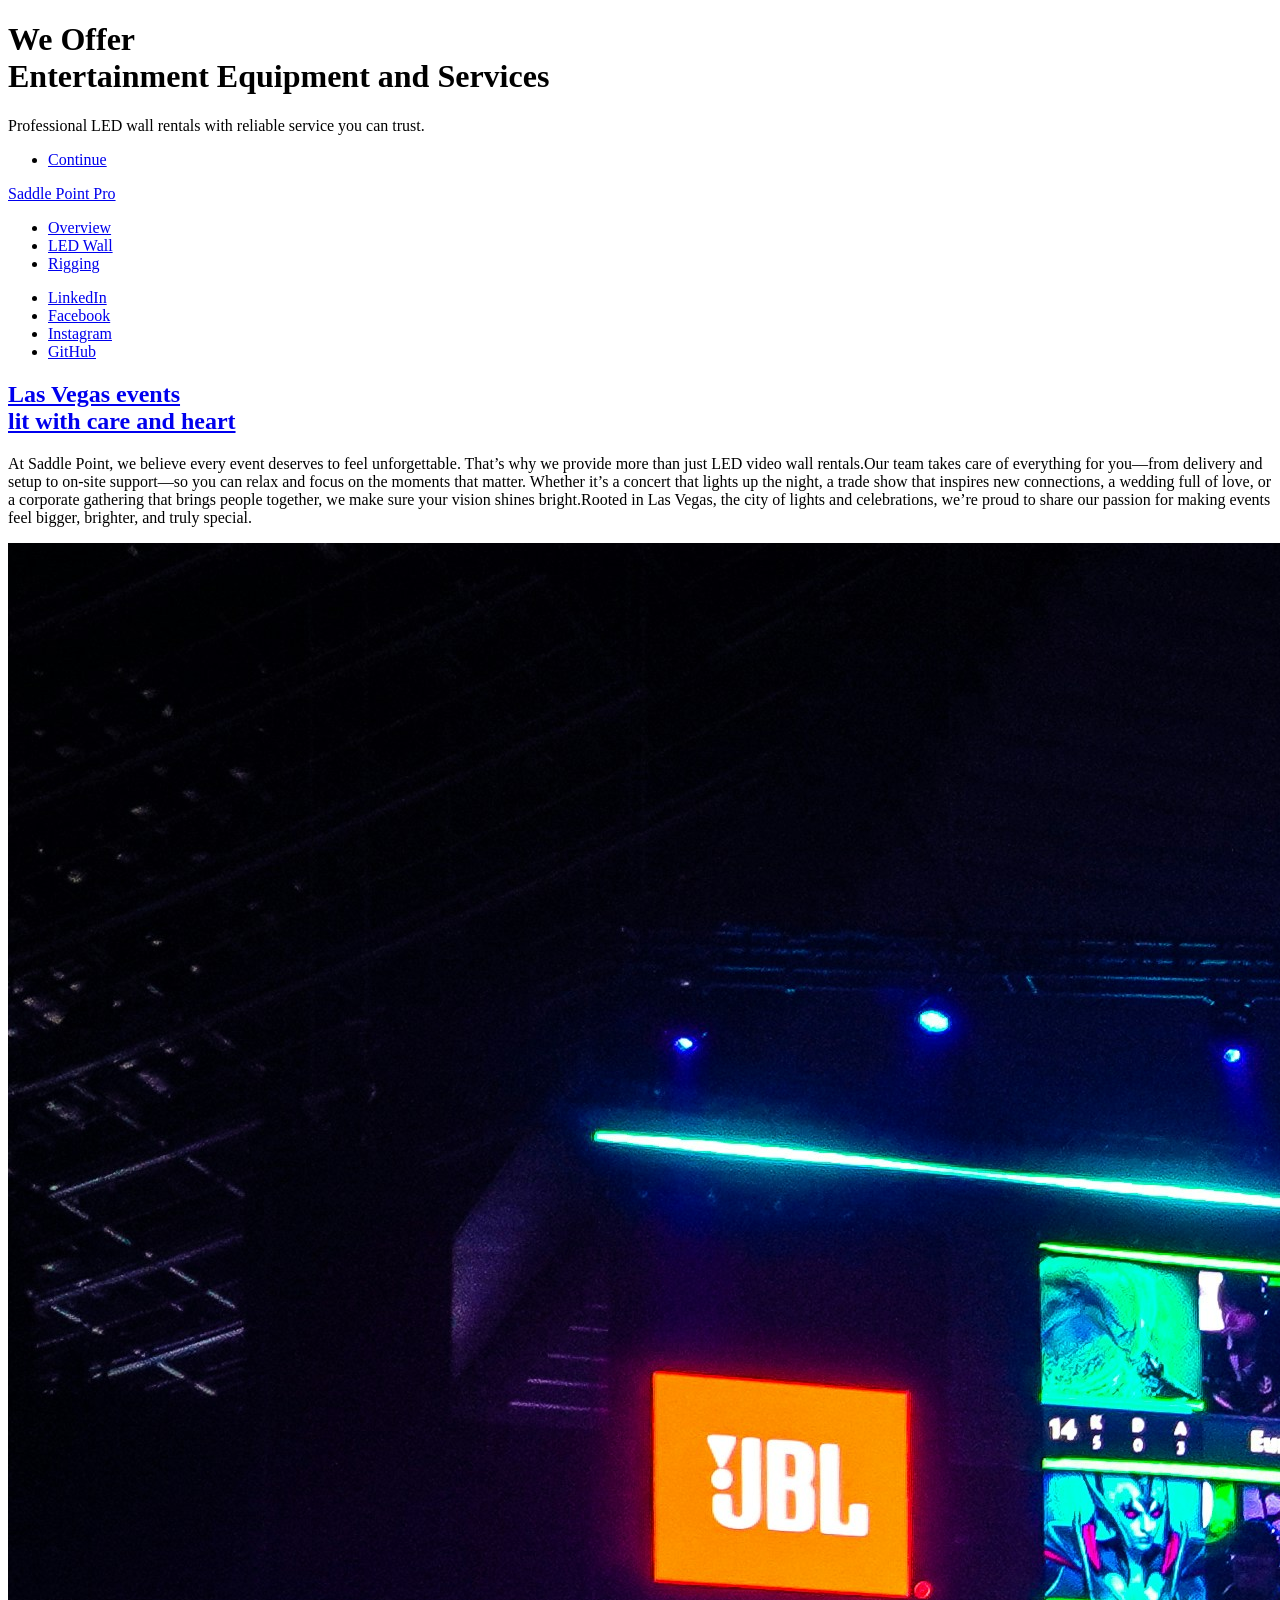
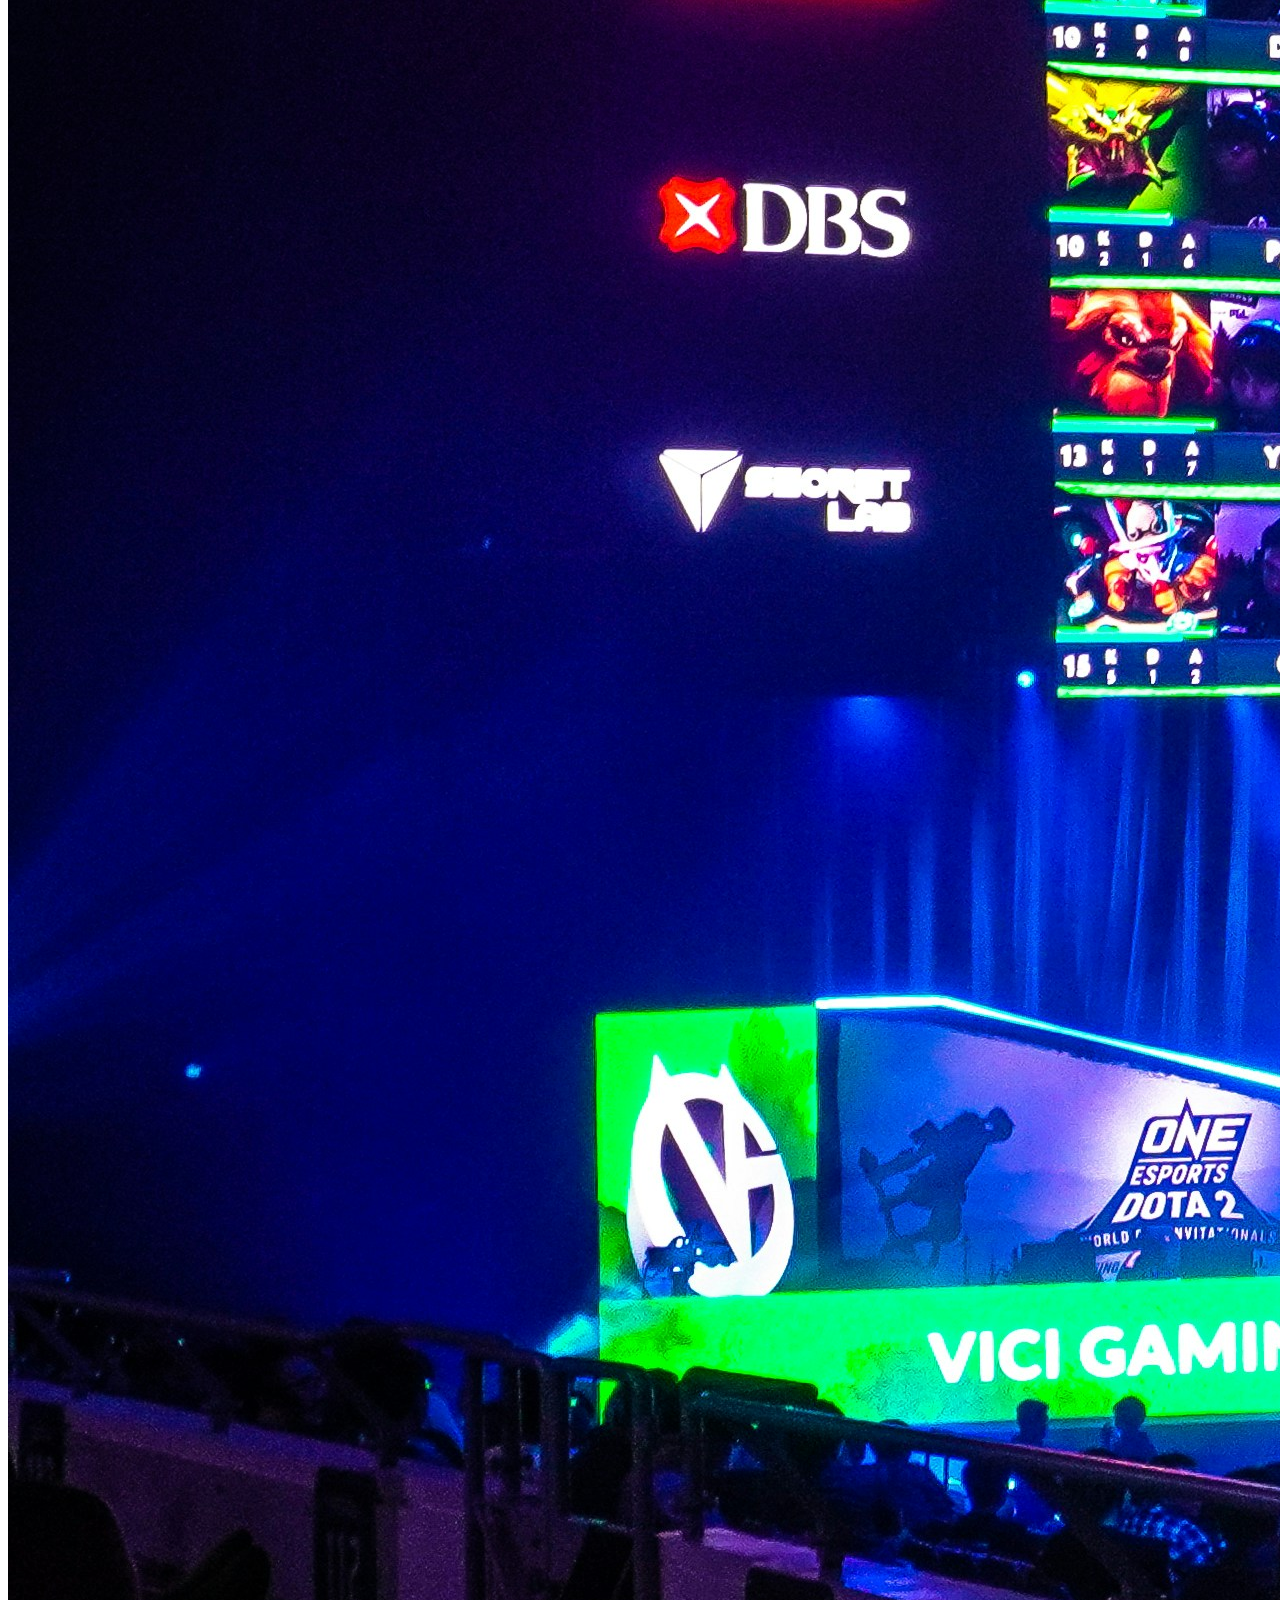
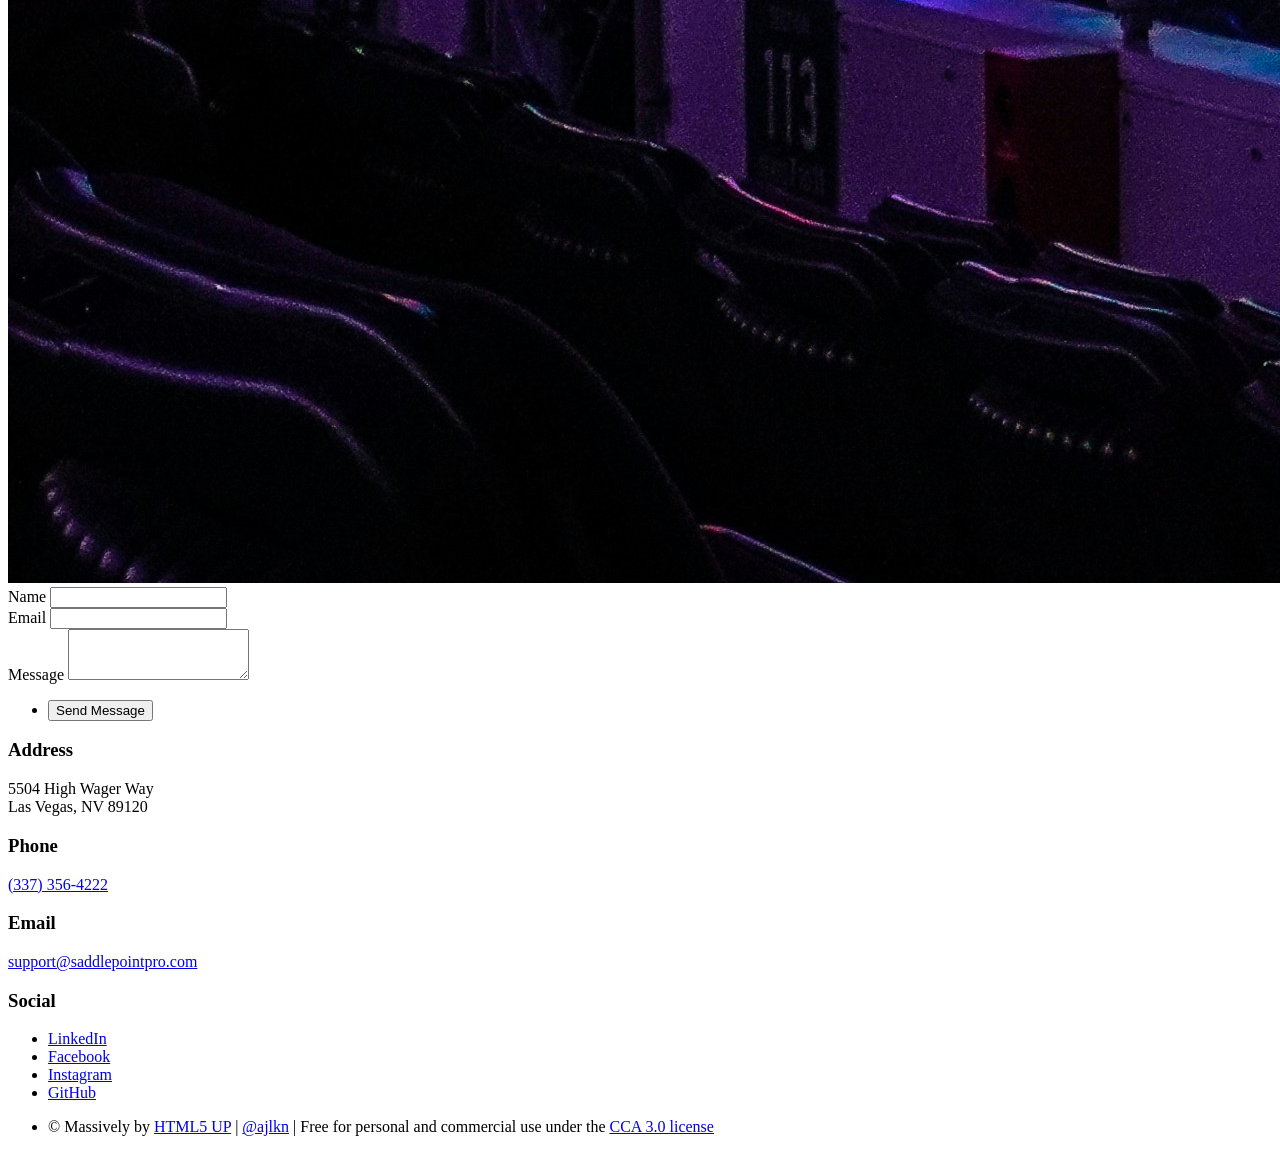
==== html5up-massively/index.html @ f3496094 "Update index.html" ====
<!DOCTYPE HTML>
<!--
	Massively by HTML5 UP
	html5up.net | @ajlkn
	Free for personal and commercial use under the CCA 3.0 license (html5up.net/license)
-->
<html>
	<head>
		<title>Saddle Point Overview</title>
		<meta charset="utf-8" />
		<meta name="viewport" content="width=device-width, initial-scale=1, user-scalable=no" />
		<link rel="stylesheet" href="assets/css/main.css" />
		<noscript><link rel="stylesheet" href="assets/css/noscript.css" /></noscript>
	</head>
	<body class="is-preload">

		<!-- Wrapper -->
			<div id="wrapper" class="fade-in">

				<!-- Intro -->
					<div id="intro">
						<h1>We Offer<br />
						Entertainment Equipment and Services</h1>
						<p>Professional LED wall rentals with reliable service you can trust.</p>
						<ul class="actions">
							<li><a href="#header" class="button icon solid solo fa-arrow-down scrolly">Continue</a></li>
						</ul>
					</div>

				<!-- Header -->
					<header id="header">
						<a href="index.html" class="logo">Saddle Point Pro</a>
					</header>

				<!-- Nav -->
					<nav id="nav">
						<ul class="links">
							<li class="active"><a href="index.html">Overview</a></li>
							<li><a href="generic.html">LED Wall</a></li>
							<li><a href="elements.html">Rigging</a></li>
						</ul>
						<ul class="icons">
							<li><a href="https://www.linkedin.com/in/xiaoguang-xiao-8b17b22ba/" class="icon brands alt fa-linkedin" target="_blank" rel="noopener"><span class="label">LinkedIn</span></a></li>
							<li><a href="https://www.facebook.com/profile.php?id=61580309384973" class="icon brands alt fa-facebook-f"><span class="label">Facebook</span></a></li>
							<li><a href="https://www.instagram.com/saddle_point_pro/" class="icon brands alt fa-instagram"><span class="label">Instagram</span></a></li>
							<li><a href="#" class="icon brands alt fa-github"><span class="label">GitHub</span></a></li>
						</ul>
					</nav>

				<!-- Main -->
					<div id="main">

						<!-- Featured Post -->
							<article class="post featured">
								<header class="major">
									<h2><a href="#">Las Vegas events<br />
									lit with care and heart</a></h2>
									<p>At Saddle Point, we believe every event deserves to feel unforgettable. That’s why we provide more than just LED video wall rentals.Our team takes care of everything for you—from delivery and setup to on-site support—so you can relax and focus on the moments that matter. Whether it’s a concert that lights up the night, a trade show that inspires new connections, 
    a wedding full of love, or a corporate gathering that brings people together, we make sure your vision shines bright.Rooted in Las Vegas, the city of lights and celebrations, we’re proud to share our passion for making events feel bigger, brighter, and truly special.</p>
								</header>
								<a href="#" class="image main"><img src="images/pic01.jpg" alt="" /></a>
								<!-- 
								<ul class="actions special">
									<li><a href="#" class="button large">Full Story</a></li>
								</ul>
								 -->
							</article>

						<!-- Posts -->
							<section class="posts" style="display: none;">
								<article>
									<header>
										<span class="date">April 24, 2017</span>
										<h2><a href="#">Sed magna<br />
										ipsum faucibus</a></h2>
									</header>
									<a href="#" class="image fit"><img src="images/pic02.jpg" alt="" /></a>
									<p>Donec eget ex magna. Interdum et malesuada fames ac ante ipsum primis in faucibus. Pellentesque venenatis dolor imperdiet dolor mattis sagittis magna etiam.</p>
									<ul class="actions special">
										<li><a href="#" class="button">Full Story</a></li>
									</ul>
								</article>
								<article>
									<header>
										<span class="date">April 22, 2017</span>
										<h2><a href="#">Primis eget<br />
										imperdiet lorem</a></h2>
									</header>
									<a href="#" class="image fit"><img src="images/pic03.jpg" alt="" /></a>
									<p>Donec eget ex magna. Interdum et malesuada fames ac ante ipsum primis in faucibus. Pellentesque venenatis dolor imperdiet dolor mattis sagittis magna etiam.</p>
									<ul class="actions special">
										<li><a href="#" class="button">Full Story</a></li>
									</ul>
								</article>
								<article>
									<header>
										<span class="date">April 18, 2017</span>
										<h2><a href="#">Ante mattis<br />
										interdum dolor</a></h2>
									</header>
									<a href="#" class="image fit"><img src="images/pic04.jpg" alt="" /></a>
									<p>Donec eget ex magna. Interdum et malesuada fames ac ante ipsum primis in faucibus. Pellentesque venenatis dolor imperdiet dolor mattis sagittis magna etiam.</p>
									<ul class="actions special">
										<li><a href="#" class="button">Full Story</a></li>
									</ul>
								</article>
								<article>
									<header>
										<span class="date">April 14, 2017</span>
										<h2><a href="#">Tempus sed<br />
										nulla imperdiet</a></h2>
									</header>
									<a href="#" class="image fit"><img src="images/pic05.jpg" alt="" /></a>
									<p>Donec eget ex magna. Interdum et malesuada fames ac ante ipsum primis in faucibus. Pellentesque venenatis dolor imperdiet dolor mattis sagittis magna etiam.</p>
									<ul class="actions special">
										<li><a href="#" class="button">Full Story</a></li>
									</ul>
								</article>
							</section>
						<!-- Footer -->
							<footer style="display: none;">
								<div class="pagination">
									<!--<a href="#" class="previous">Prev</a>-->
									<a href="#" class="page active">1</a>
									<a href="#" class="page">2</a>
									<a href="#" class="page">3</a>
									<span class="extra">&hellip;</span>
									<a href="#" class="page">8</a>
									<a href="#" class="page">9</a>
									<a href="#" class="page">10</a>
									<a href="#" class="next">Next</a>
								</div>
							</footer>
					</div>

				<!-- Footer -->
					<footer id="footer">
						<section>
							<form method="post" action="https://formsubmit.co/ajax/xiao@saddlepointpro.com">
								<input type="hidden" name="_captcha" value="false">
								<div class="fields">
									<div class="field">
										<label for="name">Name</label>
										<input type="text" name="name" id="name" />
									</div>
									<div class="field">
										<label for="email">Email</label>
										<input type="text" name="email" id="email" />
									</div>
									<div class="field">
										<label for="message">Message</label>
										<textarea name="message" id="message" rows="3"></textarea>
									</div>
								</div>
								<ul class="actions">
									<li><input type="submit" value="Send Message" /></li>
								</ul>
							</form>
						</section>
						<section class="split contact">
							<section class="alt">
								<h3>Address</h3>
								<p>5504 High Wager Way<br />
								Las Vegas, NV 89120</p>
							</section>
							<section>
								<h3>Phone</h3>
								<p><a href="#">(337) 356-4222</a></p>
							</section>
							<section>
								<h3>Email</h3>
								<p><a href="#">support@saddlepointpro.com</a></p>
							</section>
							<section>
								<h3>Social</h3>
								<ul class="icons alt">
									<li><a href="https://www.linkedin.com/in/xiaoguang-xiao-8b17b22ba/" class="icon brands alt fa-linkedin" target="_blank" rel="noopener"><span class="label">LinkedIn</span></a></li>
									<li><a href="https://www.facebook.com/profile.php?id=61580309384973" class="icon brands alt fa-facebook-f"><span class="label">Facebook</span></a></li>
									<li><a href="https://www.instagram.com/saddle_point_pro/" class="icon brands alt fa-instagram"><span class="label">Instagram</span></a></li>
									<li><a href="#" class="icon brands alt fa-github"><span class="label">GitHub</span></a></li>
								</ul>
							</section>
						</section>
					</footer>

				<!-- Copyright -->
					<div id="copyright">
						<ul><li>© Massively by <a href="https://html5up.net" target="_blank" rel="noopener">HTML5 UP</a> | <a href="https://twitter.com/ajlkn" target="_blank" rel="noopener">@ajlkn</a> | Free for personal and commercial use under the <a href="https://html5up.net/license" target="_blank" rel="noopener">CCA 3.0 license</a></li></ul>
					</div>

			</div>

		<!-- Scripts -->
			<script src="assets/js/jquery.min.js"></script>
			<script src="assets/js/jquery.scrollex.min.js"></script>
			<script src="assets/js/jquery.scrolly.min.js"></script>
			<script src="assets/js/browser.min.js"></script>
			<script src="assets/js/breakpoints.min.js"></script>
			<script src="assets/js/util.js"></script>
			<script src="assets/js/main.js"></script>
<script>
const form = document.getElementById("contactForm");

form.addEventListener("submit", function(e) {
  e.preventDefault(); // Stop default form submission

  // Simple validation
  const name = document.getElementById("name").value.trim();
  const email = document.getElementById("email").value.trim();
  const message = document.getElementById("message").value.trim();

  if (!name || !email || !message) {
    alert("Please fill in all fields before submitting.");
    return;
  }

  // Prepare form data
  const formData = new FormData(form);

  // Send via AJAX to Formsubmit
  fetch(form.action, {
    method: "POST",
    body: formData,
    headers: { "Accept": "application/json" }
  })
  .then(response => response.json())
  .then(data => {
    if (data.success) {
      alert("Thank you! Your message has been sent."); // Simple pop-up
      form.reset(); // Clear form
    } else {
      alert("Oops! There was a problem sending your message.");
    }
  })
  .catch(error => {
    alert("Oops! There was a problem sending your message.");
    console.error(error);
  });
});
</script>

	</body>
</html>
---- html5up-massively/assets/css/main.css ----
@import url(fontawesome-all.min.css);
@import url("https://fonts.googleapis.com/css?family=Merriweather:300,700,300italic,700italic|Source+Sans+Pro:900");

/*
	Massively by HTML5 UP
	html5up.net | @ajlkn
	Free for personal and commercial use under the CCA 3.0 license (html5up.net/license)
*/

html, body, div, span, applet, object,
iframe, h1, h2, h3, h4, h5, h6, p, blockquote,
pre, a, abbr, acronym, address, big, cite,
code, del, dfn, em, img, ins, kbd, q, s, samp,
small, strike, strong, sub, sup, tt, var, b,
u, i, center, dl, dt, dd, ol, ul, li, fieldset,
form, label, legend, table, caption, tbody,
tfoot, thead, tr, th, td, article, aside,
canvas, details, embed, figure, figcaption,
footer, header, hgroup, menu, nav, output, ruby,
section, summary, time, mark, audio, video {
	margin: 0;
	padding: 0;
	border: 0;
	font-size: 100%;
	font: inherit;
	vertical-align: baseline;}

article, aside, details, figcaption, figure,
footer, header, hgroup, menu, nav, section {
	display: block;}

body {
	line-height: 1;
}

ol, ul {
	list-style: none;
}

blockquote, q {
	quotes: none;
}

	blockquote:before, blockquote:after, q:before, q:after {
		content: '';
		content: none;
	}

table {
	border-collapse: collapse;
	border-spacing: 0;
}

body {
	-webkit-text-size-adjust: none;
}

mark {
	background-color: transparent;
	color: inherit;
}

input::-moz-focus-inner {
	border: 0;
	padding: 0;
}

input, select, textarea {
	-moz-appearance: none;
	-webkit-appearance: none;
	-ms-appearance: none;
	appearance: none;
}

/* Basic */

	@-ms-viewport {
		width: device-width;
	}

	body {
		-ms-overflow-style: scrollbar;
	}

	@media screen and (max-width: 480px) {

		html, body {
			min-width: 320px;
		}

	}

	html {
		box-sizing: border-box;
	}

	*, *:before, *:after {
		box-sizing: inherit;
	}

	body {
		background-color: #1e252d;
	}

		body.is-preload *, body.is-preload *:before, body.is-preload *:after {
			-moz-animation: none !important;
			-webkit-animation: none !important;
			-ms-animation: none !important;
			animation: none !important;
			-moz-transition: none !important;
			-webkit-transition: none !important;
			-ms-transition: none !important;
			transition: none !important;
		}

/* Type */

	html {
		font-size: 16pt;
	}

		@media screen and (max-width: 1680px) {

			html {
				font-size: 12pt;
			}

		}

		@media screen and (max-width: 1280px) {

			html {
				font-size: 11pt;
			}

		}

		@media screen and (max-width: 360px) {

			html {
				font-size: 10pt;
			}

		}

	body {
		color: #212931;
	}

	body, input, select, textarea {
		font-family: "Merriweather", Georgia, serif;
		font-weight: 300;
		font-size: 1rem;
		line-height: 2.375;
	}

	a {
		-moz-transition: color 0.2s ease-in-out, background-color 0.2s ease-in-out, border-color 0.2s ease-in-out, box-shadow 0.2s ease-in-out;
		-webkit-transition: color 0.2s ease-in-out, background-color 0.2s ease-in-out, border-color 0.2s ease-in-out, box-shadow 0.2s ease-in-out;
		-ms-transition: color 0.2s ease-in-out, background-color 0.2s ease-in-out, border-color 0.2s ease-in-out, box-shadow 0.2s ease-in-out;
		transition: color 0.2s ease-in-out, background-color 0.2s ease-in-out, border-color 0.2s ease-in-out, box-shadow 0.2s ease-in-out;
		border-bottom: dotted 1px;
		text-decoration: none;
	}

		a:hover {
			border-bottom-color: transparent;
		}

	strong, b {
		font-weight: 600;
	}

	em, i {
		font-style: italic;
	}

	p {
		text-align: justify;
		margin: 0 0 2rem 0;
	}

	h1, h2, h3, h4, h5, h6 {
		font-family: "Source Sans Pro", Helvetica, sans-serif;
		font-weight: 900;
		line-height: 1.5;
		letter-spacing: 0.075em;
		text-transform: uppercase;
		margin: 0 0 1rem 0;
	}

		h1 a, h2 a, h3 a, h4 a, h5 a, h6 a {
			border-bottom: 0;
			color: inherit;
			text-decoration: none;
		}

	h1 {
		font-size: 4rem;
		line-height: 1.1;
		margin: 0 0 2rem 0;
	}

	h2 {
		font-size: 1.75rem;
		line-height: 1.3;
		margin: 0 0 1.5rem 0;
	}

	h3 {
		font-size: 1.25rem;
		margin: 0 0 1.5rem 0;
	}

	h4 {
		font-size: 1rem;
	}

	h5 {
		font-size: 0.9rem;
	}

	h6 {
		font-size: 0.8rem;
	}

	sub {
		font-size: 0.8rem;
		position: relative;
		top: 0.5rem;
	}

	sup {
		font-size: 0.8rem;
		position: relative;
		top: -0.5rem;
	}

	blockquote {
		border-left: solid 4px;
		font-style: italic;
		margin: 0 0 2rem 0;
		padding: 0.5rem 0 0.5rem 2rem;
	}

	code {
		border: solid 2px;
		font-family: "Courier New", monospace;
		font-size: 0.9rem;
		margin: 0 0.25rem;
		padding: 0.25rem 0.65rem;
	}

	pre {
		-webkit-overflow-scrolling: touch;
		font-family: "Courier New", monospace;
		font-size: 0.9rem;
		margin: 0 0 2rem 0;
	}

		pre code {
			display: block;
			line-height: 1.75;
			padding: 1rem 1.5rem;
			overflow-x: auto;
		}

	hr {
		border: 0;
		border-bottom: solid 2px;
		margin: 3rem 0;
	}

		hr.major {
			margin: 5rem 0;
		}

	.align-left {
		text-align: left;
	}

	.align-center {
		text-align: center;
	}

	.align-right {
		text-align: right;
	}

	input, select, textarea {
		color: #212931;
	}

	a {
		color: #212931;
		border-bottom-color: rgba(33, 41, 49, 0.5);
	}

		a:hover {
			border-bottom-color: transparent;
			color: #18bfef !important;
		}

	strong, b {
		color: #212931;
	}

	h1, h2, h3, h4, h5, h6 {
		color: #212931;
	}

	blockquote {
		border-left-color: #eeeeee;
	}

	code {
		background: rgba(220, 220, 220, 0.25);
		border-color: #eeeeee;
	}

	hr {
		border-bottom-color: #eeeeee;
	}

/* Row */

	.row {
		display: flex;
		flex-wrap: wrap;
		box-sizing: border-box;
		align-items: stretch;
	}

		.row > * {
			box-sizing: border-box;
		}

		.row.gtr-uniform > * > :last-child {
			margin-bottom: 0;
		}

		.row.aln-left {
			justify-content: flex-start;
		}

		.row.aln-center {
			justify-content: center;
		}

		.row.aln-right {
			justify-content: flex-end;
		}

		.row.aln-top {
			align-items: flex-start;
		}

		.row.aln-middle {
			align-items: center;
		}

		.row.aln-bottom {
			align-items: flex-end;
		}

		.row > .imp {
			order: -1;
		}

		.row > .col-1 {
			width: 8.33333%;
		}

		.row > .off-1 {
			margin-left: 8.33333%;
		}

		.row > .col-2 {
			width: 16.66667%;
		}

		.row > .off-2 {
			margin-left: 16.66667%;
		}

		.row > .col-3 {
			width: 25%;
		}

		.row > .off-3 {
			margin-left: 25%;
		}

		.row > .col-4 {
			width: 33.33333%;
		}

		.row > .off-4 {
			margin-left: 33.33333%;
		}

		.row > .col-5 {
			width: 41.66667%;
		}

		.row > .off-5 {
			margin-left: 41.66667%;
		}

		.row > .col-6 {
			width: 50%;
		}

		.row > .off-6 {
			margin-left: 50%;
		}

		.row > .col-7 {
			width: 58.33333%;
		}

		.row > .off-7 {
			margin-left: 58.33333%;
		}

		.row > .col-8 {
			width: 66.66667%;
		}

		.row > .off-8 {
			margin-left: 66.66667%;
		}

		.row > .col-9 {
			width: 75%;
		}

		.row > .off-9 {
			margin-left: 75%;
		}

		.row > .col-10 {
			width: 83.33333%;
		}

		.row > .off-10 {
			margin-left: 83.33333%;
		}

		.row > .col-11 {
			width: 91.66667%;
		}

		.row > .off-11 {
			margin-left: 91.66667%;
		}

		.row > .col-12 {
			width: 100%;
		}

		.row > .off-12 {
			margin-left: 100%;
		}

		.row.gtr-0 {
			margin-top: 0;
			margin-left: 0rem;
		}

			.row.gtr-0 > * {
				padding: 0 0 0 0rem;
			}

			.row.gtr-0.gtr-uniform {
				margin-top: 0rem;
			}

				.row.gtr-0.gtr-uniform > * {
					padding-top: 0rem;
				}

		.row.gtr-25 {
			margin-top: 0;
			margin-left: -0.375rem;
		}

			.row.gtr-25 > * {
				padding: 0 0 0 0.375rem;
			}

			.row.gtr-25.gtr-uniform {
				margin-top: -0.375rem;
			}

				.row.gtr-25.gtr-uniform > * {
					padding-top: 0.375rem;
				}

		.row.gtr-50 {
			margin-top: 0;
			margin-left: -0.75rem;
		}

			.row.gtr-50 > * {
				padding: 0 0 0 0.75rem;
			}

			.row.gtr-50.gtr-uniform {
				margin-top: -0.75rem;
			}

				.row.gtr-50.gtr-uniform > * {
					padding-top: 0.75rem;
				}

		.row {
			margin-top: 0;
			margin-left: -1.5rem;
		}

			.row > * {
				padding: 0 0 0 1.5rem;
			}

			.row.gtr-uniform {
				margin-top: -1.5rem;
			}

				.row.gtr-uniform > * {
					padding-top: 1.5rem;
				}

		.row.gtr-150 {
			margin-top: 0;
			margin-left: -2.25rem;
		}

			.row.gtr-150 > * {
				padding: 0 0 0 2.25rem;
			}

			.row.gtr-150.gtr-uniform {
				margin-top: -2.25rem;
			}

				.row.gtr-150.gtr-uniform > * {
					padding-top: 2.25rem;
				}

		.row.gtr-200 {
			margin-top: 0;
			margin-left: -3rem;
		}

			.row.gtr-200 > * {
				padding: 0 0 0 3rem;
			}

			.row.gtr-200.gtr-uniform {
				margin-top: -3rem;
			}

				.row.gtr-200.gtr-uniform > * {
					padding-top: 3rem;
				}

		@media screen and (max-width: 1680px) {

			.row {
				display: flex;
				flex-wrap: wrap;
				box-sizing: border-box;
				align-items: stretch;
			}

				.row > * {
					box-sizing: border-box;
				}

				.row.gtr-uniform > * > :last-child {
					margin-bottom: 0;
				}

				.row.aln-left {
					justify-content: flex-start;
				}

				.row.aln-center {
					justify-content: center;
				}

				.row.aln-right {
					justify-content: flex-end;
				}

				.row.aln-top {
					align-items: flex-start;
				}

				.row.aln-middle {
					align-items: center;
				}

				.row.aln-bottom {
					align-items: flex-end;
				}

				.row > .imp-xlarge {
					order: -1;
				}

				.row > .col-1-xlarge {
					width: 8.33333%;
				}

				.row > .off-1-xlarge {
					margin-left: 8.33333%;
				}

				.row > .col-2-xlarge {
					width: 16.66667%;
				}

				.row > .off-2-xlarge {
					margin-left: 16.66667%;
				}

				.row > .col-3-xlarge {
					width: 25%;
				}

				.row > .off-3-xlarge {
					margin-left: 25%;
				}

				.row > .col-4-xlarge {
					width: 33.33333%;
				}

				.row > .off-4-xlarge {
					margin-left: 33.33333%;
				}

				.row > .col-5-xlarge {
					width: 41.66667%;
				}

				.row > .off-5-xlarge {
					margin-left: 41.66667%;
				}

				.row > .col-6-xlarge {
					width: 50%;
				}

				.row > .off-6-xlarge {
					margin-left: 50%;
				}

				.row > .col-7-xlarge {
					width: 58.33333%;
				}

				.row > .off-7-xlarge {
					margin-left: 58.33333%;
				}

				.row > .col-8-xlarge {
					width: 66.66667%;
				}

				.row > .off-8-xlarge {
					margin-left: 66.66667%;
				}

				.row > .col-9-xlarge {
					width: 75%;
				}

				.row > .off-9-xlarge {
					margin-left: 75%;
				}

				.row > .col-10-xlarge {
					width: 83.33333%;
				}

				.row > .off-10-xlarge {
					margin-left: 83.33333%;
				}

				.row > .col-11-xlarge {
					width: 91.66667%;
				}

				.row > .off-11-xlarge {
					margin-left: 91.66667%;
				}

				.row > .col-12-xlarge {
					width: 100%;
				}

				.row > .off-12-xlarge {
					margin-left: 100%;
				}

				.row.gtr-0 {
					margin-top: 0;
					margin-left: 0rem;
				}

					.row.gtr-0 > * {
						padding: 0 0 0 0rem;
					}

					.row.gtr-0.gtr-uniform {
						margin-top: 0rem;
					}

						.row.gtr-0.gtr-uniform > * {
							padding-top: 0rem;
						}

				.row.gtr-25 {
					margin-top: 0;
					margin-left: -0.375rem;
				}

					.row.gtr-25 > * {
						padding: 0 0 0 0.375rem;
					}

					.row.gtr-25.gtr-uniform {
						margin-top: -0.375rem;
					}

						.row.gtr-25.gtr-uniform > * {
							padding-top: 0.375rem;
						}

				.row.gtr-50 {
					margin-top: 0;
					margin-left: -0.75rem;
				}

					.row.gtr-50 > * {
						padding: 0 0 0 0.75rem;
					}

					.row.gtr-50.gtr-uniform {
						margin-top: -0.75rem;
					}

						.row.gtr-50.gtr-uniform > * {
							padding-top: 0.75rem;
						}

				.row {
					margin-top: 0;
					margin-left: -1.5rem;
				}

					.row > * {
						padding: 0 0 0 1.5rem;
					}

					.row.gtr-uniform {
						margin-top: -1.5rem;
					}

						.row.gtr-uniform > * {
							padding-top: 1.5rem;
						}

				.row.gtr-150 {
					margin-top: 0;
					margin-left: -2.25rem;
				}

					.row.gtr-150 > * {
						padding: 0 0 0 2.25rem;
					}

					.row.gtr-150.gtr-uniform {
						margin-top: -2.25rem;
					}

						.row.gtr-150.gtr-uniform > * {
							padding-top: 2.25rem;
						}

				.row.gtr-200 {
					margin-top: 0;
					margin-left: -3rem;
				}

					.row.gtr-200 > * {
						padding: 0 0 0 3rem;
					}

					.row.gtr-200.gtr-uniform {
						margin-top: -3rem;
					}

						.row.gtr-200.gtr-uniform > * {
							padding-top: 3rem;
						}

		}

		@media screen and (max-width: 1280px) {

			.row {
				display: flex;
				flex-wrap: wrap;
				box-sizing: border-box;
				align-items: stretch;
			}

				.row > * {
					box-sizing: border-box;
				}

				.row.gtr-uniform > * > :last-child {
					margin-bottom: 0;
				}

				.row.aln-left {
					justify-content: flex-start;
				}

				.row.aln-center {
					justify-content: center;
				}

				.row.aln-right {
					justify-content: flex-end;
				}

				.row.aln-top {
					align-items: flex-start;
				}

				.row.aln-middle {
					align-items: center;
				}

				.row.aln-bottom {
					align-items: flex-end;
				}

				.row > .imp-large {
					order: -1;
				}

				.row > .col-1-large {
					width: 8.33333%;
				}

				.row > .off-1-large {
					margin-left: 8.33333%;
				}

				.row > .col-2-large {
					width: 16.66667%;
				}

				.row > .off-2-large {
					margin-left: 16.66667%;
				}

				.row > .col-3-large {
					width: 25%;
				}

				.row > .off-3-large {
					margin-left: 25%;
				}

				.row > .col-4-large {
					width: 33.33333%;
				}

				.row > .off-4-large {
					margin-left: 33.33333%;
				}

				.row > .col-5-large {
					width: 41.66667%;
				}

				.row > .off-5-large {
					margin-left: 41.66667%;
				}

				.row > .col-6-large {
					width: 50%;
				}

				.row > .off-6-large {
					margin-left: 50%;
				}

				.row > .col-7-large {
					width: 58.33333%;
				}

				.row > .off-7-large {
					margin-left: 58.33333%;
				}

				.row > .col-8-large {
					width: 66.66667%;
				}

				.row > .off-8-large {
					margin-left: 66.66667%;
				}

				.row > .col-9-large {
					width: 75%;
				}

				.row > .off-9-large {
					margin-left: 75%;
				}

				.row > .col-10-large {
					width: 83.33333%;
				}

				.row > .off-10-large {
					margin-left: 83.33333%;
				}

				.row > .col-11-large {
					width: 91.66667%;
				}

				.row > .off-11-large {
					margin-left: 91.66667%;
				}

				.row > .col-12-large {
					width: 100%;
				}

				.row > .off-12-large {
					margin-left: 100%;
				}

				.row.gtr-0 {
					margin-top: 0;
					margin-left: 0rem;
				}

					.row.gtr-0 > * {
						padding: 0 0 0 0rem;
					}

					.row.gtr-0.gtr-uniform {
						margin-top: 0rem;
					}

						.row.gtr-0.gtr-uniform > * {
							padding-top: 0rem;
						}

				.row.gtr-25 {
					margin-top: 0;
					margin-left: -0.375rem;
				}

					.row.gtr-25 > * {
						padding: 0 0 0 0.375rem;
					}

					.row.gtr-25.gtr-uniform {
						margin-top: -0.375rem;
					}

						.row.gtr-25.gtr-uniform > * {
							padding-top: 0.375rem;
						}

				.row.gtr-50 {
					margin-top: 0;
					margin-left: -0.75rem;
				}

					.row.gtr-50 > * {
						padding: 0 0 0 0.75rem;
					}

					.row.gtr-50.gtr-uniform {
						margin-top: -0.75rem;
					}

						.row.gtr-50.gtr-uniform > * {
							padding-top: 0.75rem;
						}

				.row {
					margin-top: 0;
					margin-left: -1.5rem;
				}

					.row > * {
						padding: 0 0 0 1.5rem;
					}

					.row.gtr-uniform {
						margin-top: -1.5rem;
					}

						.row.gtr-uniform > * {
							padding-top: 1.5rem;
						}

				.row.gtr-150 {
					margin-top: 0;
					margin-left: -2.25rem;
				}

					.row.gtr-150 > * {
						padding: 0 0 0 2.25rem;
					}

					.row.gtr-150.gtr-uniform {
						margin-top: -2.25rem;
					}

						.row.gtr-150.gtr-uniform > * {
							padding-top: 2.25rem;
						}

				.row.gtr-200 {
					margin-top: 0;
					margin-left: -3rem;
				}

					.row.gtr-200 > * {
						padding: 0 0 0 3rem;
					}

					.row.gtr-200.gtr-uniform {
						margin-top: -3rem;
					}

						.row.gtr-200.gtr-uniform > * {
							padding-top: 3rem;
						}

		}

		@media screen and (max-width: 980px) {

			.row {
				display: flex;
				flex-wrap: wrap;
				box-sizing: border-box;
				align-items: stretch;
			}

				.row > * {
					box-sizing: border-box;
				}

				.row.gtr-uniform > * > :last-child {
					margin-bottom: 0;
				}

				.row.aln-left {
					justify-content: flex-start;
				}

				.row.aln-center {
					justify-content: center;
				}

				.row.aln-right {
					justify-content: flex-end;
				}

				.row.aln-top {
					align-items: flex-start;
				}

				.row.aln-middle {
					align-items: center;
				}

				.row.aln-bottom {
					align-items: flex-end;
				}

				.row > .imp-medium {
					order: -1;
				}

				.row > .col-1-medium {
					width: 8.33333%;
				}

				.row > .off-1-medium {
					margin-left: 8.33333%;
				}

				.row > .col-2-medium {
					width: 16.66667%;
				}

				.row > .off-2-medium {
					margin-left: 16.66667%;
				}

				.row > .col-3-medium {
					width: 25%;
				}

				.row > .off-3-medium {
					margin-left: 25%;
				}

				.row > .col-4-medium {
					width: 33.33333%;
				}

				.row > .off-4-medium {
					margin-left: 33.33333%;
				}

				.row > .col-5-medium {
					width: 41.66667%;
				}

				.row > .off-5-medium {
					margin-left: 41.66667%;
				}

				.row > .col-6-medium {
					width: 50%;
				}

				.row > .off-6-medium {
					margin-left: 50%;
				}

				.row > .col-7-medium {
					width: 58.33333%;
				}

				.row > .off-7-medium {
					margin-left: 58.33333%;
				}

				.row > .col-8-medium {
					width: 66.66667%;
				}

				.row > .off-8-medium {
					margin-left: 66.66667%;
				}

				.row > .col-9-medium {
					width: 75%;
				}

				.row > .off-9-medium {
					margin-left: 75%;
				}

				.row > .col-10-medium {
					width: 83.33333%;
				}

				.row > .off-10-medium {
					margin-left: 83.33333%;
				}

				.row > .col-11-medium {
					width: 91.66667%;
				}

				.row > .off-11-medium {
					margin-left: 91.66667%;
				}

				.row > .col-12-medium {
					width: 100%;
				}

				.row > .off-12-medium {
					margin-left: 100%;
				}

				.row.gtr-0 {
					margin-top: 0;
					margin-left: 0rem;
				}

					.row.gtr-0 > * {
						padding: 0 0 0 0rem;
					}

					.row.gtr-0.gtr-uniform {
						margin-top: 0rem;
					}

						.row.gtr-0.gtr-uniform > * {
							padding-top: 0rem;
						}

				.row.gtr-25 {
					margin-top: 0;
					margin-left: -0.375rem;
				}

					.row.gtr-25 > * {
						padding: 0 0 0 0.375rem;
					}

					.row.gtr-25.gtr-uniform {
						margin-top: -0.375rem;
					}

						.row.gtr-25.gtr-uniform > * {
							padding-top: 0.375rem;
						}

				.row.gtr-50 {
					margin-top: 0;
					margin-left: -0.75rem;
				}

					.row.gtr-50 > * {
						padding: 0 0 0 0.75rem;
					}

					.row.gtr-50.gtr-uniform {
						margin-top: -0.75rem;
					}

						.row.gtr-50.gtr-uniform > * {
							padding-top: 0.75rem;
						}

				.row {
					margin-top: 0;
					margin-left: -1.5rem;
				}

					.row > * {
						padding: 0 0 0 1.5rem;
					}

					.row.gtr-uniform {
						margin-top: -1.5rem;
					}

						.row.gtr-uniform > * {
							padding-top: 1.5rem;
						}

				.row.gtr-150 {
					margin-top: 0;
					margin-left: -2.25rem;
				}

					.row.gtr-150 > * {
						padding: 0 0 0 2.25rem;
					}

					.row.gtr-150.gtr-uniform {
						margin-top: -2.25rem;
					}

						.row.gtr-150.gtr-uniform > * {
							padding-top: 2.25rem;
						}

				.row.gtr-200 {
					margin-top: 0;
					margin-left: -3rem;
				}

					.row.gtr-200 > * {
						padding: 0 0 0 3rem;
					}

					.row.gtr-200.gtr-uniform {
						margin-top: -3rem;
					}

						.row.gtr-200.gtr-uniform > * {
							padding-top: 3rem;
						}

		}

		@media screen and (max-width: 736px) {

			.row {
				display: flex;
				flex-wrap: wrap;
				box-sizing: border-box;
				align-items: stretch;
			}

				.row > * {
					box-sizing: border-box;
				}

				.row.gtr-uniform > * > :last-child {
					margin-bottom: 0;
				}

				.row.aln-left {
					justify-content: flex-start;
				}

				.row.aln-center {
					justify-content: center;
				}

				.row.aln-right {
					justify-content: flex-end;
				}

				.row.aln-top {
					align-items: flex-start;
				}

				.row.aln-middle {
					align-items: center;
				}

				.row.aln-bottom {
					align-items: flex-end;
				}

				.row > .imp-small {
					order: -1;
				}

				.row > .col-1-small {
					width: 8.33333%;
				}

				.row > .off-1-small {
					margin-left: 8.33333%;
				}

				.row > .col-2-small {
					width: 16.66667%;
				}

				.row > .off-2-small {
					margin-left: 16.66667%;
				}

				.row > .col-3-small {
					width: 25%;
				}

				.row > .off-3-small {
					margin-left: 25%;
				}

				.row > .col-4-small {
					width: 33.33333%;
				}

				.row > .off-4-small {
					margin-left: 33.33333%;
				}

				.row > .col-5-small {
					width: 41.66667%;
				}

				.row > .off-5-small {
					margin-left: 41.66667%;
				}

				.row > .col-6-small {
					width: 50%;
				}

				.row > .off-6-small {
					margin-left: 50%;
				}

				.row > .col-7-small {
					width: 58.33333%;
				}

				.row > .off-7-small {
					margin-left: 58.33333%;
				}

				.row > .col-8-small {
					width: 66.66667%;
				}

				.row > .off-8-small {
					margin-left: 66.66667%;
				}

				.row > .col-9-small {
					width: 75%;
				}

				.row > .off-9-small {
					margin-left: 75%;
				}

				.row > .col-10-small {
					width: 83.33333%;
				}

				.row > .off-10-small {
					margin-left: 83.33333%;
				}

				.row > .col-11-small {
					width: 91.66667%;
				}

				.row > .off-11-small {
					margin-left: 91.66667%;
				}

				.row > .col-12-small {
					width: 100%;
				}

				.row > .off-12-small {
					margin-left: 100%;
				}

				.row.gtr-0 {
					margin-top: 0;
					margin-left: 0rem;
				}

					.row.gtr-0 > * {
						padding: 0 0 0 0rem;
					}

					.row.gtr-0.gtr-uniform {
						margin-top: 0rem;
					}

						.row.gtr-0.gtr-uniform > * {
							padding-top: 0rem;
						}

				.row.gtr-25 {
					margin-top: 0;
					margin-left: -0.375rem;
				}

					.row.gtr-25 > * {
						padding: 0 0 0 0.375rem;
					}

					.row.gtr-25.gtr-uniform {
						margin-top: -0.375rem;
					}

						.row.gtr-25.gtr-uniform > * {
							padding-top: 0.375rem;
						}

				.row.gtr-50 {
					margin-top: 0;
					margin-left: -0.75rem;
				}

					.row.gtr-50 > * {
						padding: 0 0 0 0.75rem;
					}

					.row.gtr-50.gtr-uniform {
						margin-top: -0.75rem;
					}

						.row.gtr-50.gtr-uniform > * {
							padding-top: 0.75rem;
						}

				.row {
					margin-top: 0;
					margin-left: -1.5rem;
				}

					.row > * {
						padding: 0 0 0 1.5rem;
					}

					.row.gtr-uniform {
						margin-top: -1.5rem;
					}

						.row.gtr-uniform > * {
							padding-top: 1.5rem;
						}

				.row.gtr-150 {
					margin-top: 0;
					margin-left: -2.25rem;
				}

					.row.gtr-150 > * {
						padding: 0 0 0 2.25rem;
					}

					.row.gtr-150.gtr-uniform {
						margin-top: -2.25rem;
					}

						.row.gtr-150.gtr-uniform > * {
							padding-top: 2.25rem;
						}

				.row.gtr-200 {
					margin-top: 0;
					margin-left: -3rem;
				}

					.row.gtr-200 > * {
						padding: 0 0 0 3rem;
					}

					.row.gtr-200.gtr-uniform {
						margin-top: -3rem;
					}

						.row.gtr-200.gtr-uniform > * {
							padding-top: 3rem;
						}

		}

		@media screen and (max-width: 480px) {

			.row {
				display: flex;
				flex-wrap: wrap;
				box-sizing: border-box;
				align-items: stretch;
			}

				.row > * {
					box-sizing: border-box;
				}

				.row.gtr-uniform > * > :last-child {
					margin-bottom: 0;
				}

				.row.aln-left {
					justify-content: flex-start;
				}

				.row.aln-center {
					justify-content: center;
				}

				.row.aln-right {
					justify-content: flex-end;
				}

				.row.aln-top {
					align-items: flex-start;
				}

				.row.aln-middle {
					align-items: center;
				}

				.row.aln-bottom {
					align-items: flex-end;
				}

				.row > .imp-xsmall {
					order: -1;
				}

				.row > .col-1-xsmall {
					width: 8.33333%;
				}

				.row > .off-1-xsmall {
					margin-left: 8.33333%;
				}

				.row > .col-2-xsmall {
					width: 16.66667%;
				}

				.row > .off-2-xsmall {
					margin-left: 16.66667%;
				}

				.row > .col-3-xsmall {
					width: 25%;
				}

				.row > .off-3-xsmall {
					margin-left: 25%;
				}

				.row > .col-4-xsmall {
					width: 33.33333%;
				}

				.row > .off-4-xsmall {
					margin-left: 33.33333%;
				}

				.row > .col-5-xsmall {
					width: 41.66667%;
				}

				.row > .off-5-xsmall {
					margin-left: 41.66667%;
				}

				.row > .col-6-xsmall {
					width: 50%;
				}

				.row > .off-6-xsmall {
					margin-left: 50%;
				}

				.row > .col-7-xsmall {
					width: 58.33333%;
				}

				.row > .off-7-xsmall {
					margin-left: 58.33333%;
				}

				.row > .col-8-xsmall {
					width: 66.66667%;
				}

				.row > .off-8-xsmall {
					margin-left: 66.66667%;
				}

				.row > .col-9-xsmall {
					width: 75%;
				}

				.row > .off-9-xsmall {
					margin-left: 75%;
				}

				.row > .col-10-xsmall {
					width: 83.33333%;
				}

				.row > .off-10-xsmall {
					margin-left: 83.33333%;
				}

				.row > .col-11-xsmall {
					width: 91.66667%;
				}

				.row > .off-11-xsmall {
					margin-left: 91.66667%;
				}

				.row > .col-12-xsmall {
					width: 100%;
				}

				.row > .off-12-xsmall {
					margin-left: 100%;
				}

				.row.gtr-0 {
					margin-top: 0;
					margin-left: 0rem;
				}

					.row.gtr-0 > * {
						padding: 0 0 0 0rem;
					}

					.row.gtr-0.gtr-uniform {
						margin-top: 0rem;
					}

						.row.gtr-0.gtr-uniform > * {
							padding-top: 0rem;
						}

				.row.gtr-25 {
					margin-top: 0;
					margin-left: -0.375rem;
				}

					.row.gtr-25 > * {
						padding: 0 0 0 0.375rem;
					}

					.row.gtr-25.gtr-uniform {
						margin-top: -0.375rem;
					}

						.row.gtr-25.gtr-uniform > * {
							padding-top: 0.375rem;
						}

				.row.gtr-50 {
					margin-top: 0;
					margin-left: -0.75rem;
				}

					.row.gtr-50 > * {
						padding: 0 0 0 0.75rem;
					}

					.row.gtr-50.gtr-uniform {
						margin-top: -0.75rem;
					}

						.row.gtr-50.gtr-uniform > * {
							padding-top: 0.75rem;
						}

				.row {
					margin-top: 0;
					margin-left: -1.5rem;
				}

					.row > * {
						padding: 0 0 0 1.5rem;
					}

					.row.gtr-uniform {
						margin-top: -1.5rem;
					}

						.row.gtr-uniform > * {
							padding-top: 1.5rem;
						}

				.row.gtr-150 {
					margin-top: 0;
					margin-left: -2.25rem;
				}

					.row.gtr-150 > * {
						padding: 0 0 0 2.25rem;
					}

					.row.gtr-150.gtr-uniform {
						margin-top: -2.25rem;
					}

						.row.gtr-150.gtr-uniform > * {
							padding-top: 2.25rem;
						}

				.row.gtr-200 {
					margin-top: 0;
					margin-left: -3rem;
				}

					.row.gtr-200 > * {
						padding: 0 0 0 3rem;
					}

					.row.gtr-200.gtr-uniform {
						margin-top: -3rem;
					}

						.row.gtr-200.gtr-uniform > * {
							padding-top: 3rem;
						}

		}

		@media screen and (max-width: 360px) {

			.row {
				display: flex;
				flex-wrap: wrap;
				box-sizing: border-box;
				align-items: stretch;
			}

				.row > * {
					box-sizing: border-box;
				}

				.row.gtr-uniform > * > :last-child {
					margin-bottom: 0;
				}

				.row.aln-left {
					justify-content: flex-start;
				}

				.row.aln-center {
					justify-content: center;
				}

				.row.aln-right {
					justify-content: flex-end;
				}

				.row.aln-top {
					align-items: flex-start;
				}

				.row.aln-middle {
					align-items: center;
				}

				.row.aln-bottom {
					align-items: flex-end;
				}

				.row > .imp-xxsmall {
					order: -1;
				}

				.row > .col-1-xxsmall {
					width: 8.33333%;
				}

				.row > .off-1-xxsmall {
					margin-left: 8.33333%;
				}

				.row > .col-2-xxsmall {
					width: 16.66667%;
				}

				.row > .off-2-xxsmall {
					margin-left: 16.66667%;
				}

				.row > .col-3-xxsmall {
					width: 25%;
				}

				.row > .off-3-xxsmall {
					margin-left: 25%;
				}

				.row > .col-4-xxsmall {
					width: 33.33333%;
				}

				.row > .off-4-xxsmall {
					margin-left: 33.33333%;
				}

				.row > .col-5-xxsmall {
					width: 41.66667%;
				}

				.row > .off-5-xxsmall {
					margin-left: 41.66667%;
				}

				.row > .col-6-xxsmall {
					width: 50%;
				}

				.row > .off-6-xxsmall {
					margin-left: 50%;
				}

				.row > .col-7-xxsmall {
					width: 58.33333%;
				}

				.row > .off-7-xxsmall {
					margin-left: 58.33333%;
				}

				.row > .col-8-xxsmall {
					width: 66.66667%;
				}

				.row > .off-8-xxsmall {
					margin-left: 66.66667%;
				}

				.row > .col-9-xxsmall {
					width: 75%;
				}

				.row > .off-9-xxsmall {
					margin-left: 75%;
				}

				.row > .col-10-xxsmall {
					width: 83.33333%;
				}

				.row > .off-10-xxsmall {
					margin-left: 83.33333%;
				}

				.row > .col-11-xxsmall {
					width: 91.66667%;
				}

				.row > .off-11-xxsmall {
					margin-left: 91.66667%;
				}

				.row > .col-12-xxsmall {
					width: 100%;
				}

				.row > .off-12-xxsmall {
					margin-left: 100%;
				}

				.row.gtr-0 {
					margin-top: 0;
					margin-left: 0rem;
				}

					.row.gtr-0 > * {
						padding: 0 0 0 0rem;
					}

					.row.gtr-0.gtr-uniform {
						margin-top: 0rem;
					}

						.row.gtr-0.gtr-uniform > * {
							padding-top: 0rem;
						}

				.row.gtr-25 {
					margin-top: 0;
					margin-left: -0.375rem;
				}

					.row.gtr-25 > * {
						padding: 0 0 0 0.375rem;
					}

					.row.gtr-25.gtr-uniform {
						margin-top: -0.375rem;
					}

						.row.gtr-25.gtr-uniform > * {
							padding-top: 0.375rem;
						}

				.row.gtr-50 {
					margin-top: 0;
					margin-left: -0.75rem;
				}

					.row.gtr-50 > * {
						padding: 0 0 0 0.75rem;
					}

					.row.gtr-50.gtr-uniform {
						margin-top: -0.75rem;
					}

						.row.gtr-50.gtr-uniform > * {
							padding-top: 0.75rem;
						}

				.row {
					margin-top: 0;
					margin-left: -1.5rem;
				}

					.row > * {
						padding: 0 0 0 1.5rem;
					}

					.row.gtr-uniform {
						margin-top: -1.5rem;
					}

						.row.gtr-uniform > * {
							padding-top: 1.5rem;
						}

				.row.gtr-150 {
					margin-top: 0;
					margin-left: -2.25rem;
				}

					.row.gtr-150 > * {
						padding: 0 0 0 2.25rem;
					}

					.row.gtr-150.gtr-uniform {
						margin-top: -2.25rem;
					}

						.row.gtr-150.gtr-uniform > * {
							padding-top: 2.25rem;
						}

				.row.gtr-200 {
					margin-top: 0;
					margin-left: -3rem;
				}

					.row.gtr-200 > * {
						padding: 0 0 0 3rem;
					}

					.row.gtr-200.gtr-uniform {
						margin-top: -3rem;
					}

						.row.gtr-200.gtr-uniform > * {
							padding-top: 3rem;
						}

		}

/* Box */

	.box {
		border: solid 2px;
		margin-bottom: 2rem;
		padding: 1.5rem;
	}

		.box > :last-child,
		.box > :last-child > :last-child,
		.box > :last-child > :last-child > :last-child {
			margin-bottom: 0;
		}

		.box.alt {
			border: 0;
			border-radius: 0;
			padding: 0;
		}

	.box {
		border-color: #eeeeee;
	}

/* Button */

	input[type="submit"],
	input[type="reset"],
	input[type="button"],
	button,
	.button {
		-moz-appearance: none;
		-webkit-appearance: none;
		-ms-appearance: none;
		appearance: none;
		-moz-transition: background-color 0.2s ease-in-out, box-shadow 0.2s ease-in-out, color 0.2s ease-in-out;
		-webkit-transition: background-color 0.2s ease-in-out, box-shadow 0.2s ease-in-out, color 0.2s ease-in-out;
		-ms-transition: background-color 0.2s ease-in-out, box-shadow 0.2s ease-in-out, color 0.2s ease-in-out;
		transition: background-color 0.2s ease-in-out, box-shadow 0.2s ease-in-out, color 0.2s ease-in-out;
		border: 0;
		border-radius: 0;
		cursor: pointer;
		display: inline-block;
		font-family: "Source Sans Pro", Helvetica, sans-serif;
		font-size: 0.8rem;
		font-weight: 900;
		letter-spacing: 0.075em;
		height: 3rem;
		line-height: 3rem;
		padding: 0 2rem;
		text-align: center;
		text-decoration: none;
		text-transform: uppercase;
		white-space: nowrap;
	}

		input[type="submit"].icon:before,
		input[type="reset"].icon:before,
		input[type="button"].icon:before,
		button.icon:before,
		.button.icon:before {
			margin-right: 0.5rem;
		}

		input[type="submit"].icon.solo,
		input[type="reset"].icon.solo,
		input[type="button"].icon.solo,
		button.icon.solo,
		.button.icon.solo {
			position: relative;
			width: 4rem;
			height: 4rem;
			line-height: 4rem;
			border-radius: 4rem;
			text-indent: 4rem;
			overflow: hidden;
			padding: 0;
			white-space: nowrap;
		}

			input[type="submit"].icon.solo:before,
			input[type="reset"].icon.solo:before,
			input[type="button"].icon.solo:before,
			button.icon.solo:before,
			.button.icon.solo:before {
				position: absolute;
				display: block;
				top: 0;
				left: 0;
				width: inherit;
				height: inherit;
				line-height: inherit;
				font-size: 1.25rem;
				margin-right: 0;
				text-align: center;
				text-indent: 0;
			}

		input[type="submit"].fit,
		input[type="reset"].fit,
		input[type="button"].fit,
		button.fit,
		.button.fit {
			width: 100%;
		}

		input[type="submit"].small,
		input[type="reset"].small,
		input[type="button"].small,
		button.small,
		.button.small {
			font-size: 0.7rem;
			height: 2.5rem;
			line-height: 2.5rem;
			padding: 0 1.5rem;
		}

		input[type="submit"].large,
		input[type="reset"].large,
		input[type="button"].large,
		button.large,
		.button.large {
			font-size: 0.9rem;
			height: 3.5rem;
			line-height: 3.5rem;
			padding: 0 2.75rem;
		}

		@media screen and (max-width: 980px) {

			input[type="submit"],
			input[type="reset"],
			input[type="button"],
			button,
			.button {
				font-size: 0.9rem;
				height: 3.25rem;
				line-height: 3.25rem;
			}

				input[type="submit"].large,
				input[type="reset"].large,
				input[type="button"].large,
				button.large,
				.button.large {
					font-size: 1rem;
					height: 3.75rem;
					line-height: 3.75rem;
				}

		}

		input[type="submit"].disabled, input[type="submit"]:disabled,
		input[type="reset"].disabled,
		input[type="reset"]:disabled,
		input[type="button"].disabled,
		input[type="button"]:disabled,
		button.disabled,
		button:disabled,
		.button.disabled,
		.button:disabled {
			pointer-events: none;
			opacity: 0.25;
		}

	input[type="submit"],
	input[type="reset"],
	input[type="button"],
	button,
	.button {
		background-color: transparent;
		box-shadow: inset 0 0 0 2px #212931;
		color: #212931 !important;
	}

		input[type="submit"]:hover,
		input[type="reset"]:hover,
		input[type="button"]:hover,
		button:hover,
		.button:hover {
			box-shadow: inset 0 0 0 2px #18bfef;
			color: #18bfef !important;
		}

		input[type="submit"].primary,
		input[type="reset"].primary,
		input[type="button"].primary,
		button.primary,
		.button.primary {
			background-color: #212931;
			box-shadow: none;
			color: #ffffff !important;
		}

			input[type="submit"].primary:hover,
			input[type="reset"].primary:hover,
			input[type="button"].primary:hover,
			button.primary:hover,
			.button.primary:hover {
				background-color: #18bfef;
			}

/* Form */

	form {
		margin: 0 0 2rem 0;
	}

		form > :last-child {
			margin-bottom: 0;
		}

		form > .fields {
			display: -moz-flex;
			display: -webkit-flex;
			display: -ms-flex;
			display: flex;
			-moz-flex-wrap: wrap;
			-webkit-flex-wrap: wrap;
			-ms-flex-wrap: wrap;
			flex-wrap: wrap;
			width: calc(100% + 3rem);
			margin: -1.5rem 0 2rem -1.5rem;
		}

			form > .fields > .field {
				-moz-flex-grow: 0;
				-webkit-flex-grow: 0;
				-ms-flex-grow: 0;
				flex-grow: 0;
				-moz-flex-shrink: 0;
				-webkit-flex-shrink: 0;
				-ms-flex-shrink: 0;
				flex-shrink: 0;
				padding: 1.5rem 0 0 1.5rem;
				width: calc(100% - 1.5rem);
			}

				form > .fields > .field.half {
					width: calc(50% - 0.75rem);
				}

				form > .fields > .field.third {
					width: calc(100%/3 - 0.5rem);
				}

				form > .fields > .field.quarter {
					width: calc(25% - 0.375rem);
				}

		@media screen and (max-width: 480px) {

			form > .fields {
				width: calc(100% + 3rem);
				margin: -1.5rem 0 2rem -1.5rem;
			}

				form > .fields > .field {
					padding: 1.5rem 0 0 1.5rem;
					width: calc(100% - 1.5rem);
				}

					form > .fields > .field.half {
						width: calc(100% - 1.5rem);
					}

					form > .fields > .field.third {
						width: calc(100% - 1.5rem);
					}

					form > .fields > .field.quarter {
						width: calc(100% - 1.5rem);
					}

		}

	label {
		display: block;
		font-family: "Source Sans Pro", Helvetica, sans-serif;
		font-weight: 900;
		line-height: 1.5;
		letter-spacing: 0.075em;
		font-size: 0.8rem;
		text-transform: uppercase;
		margin: 0 0 0.75rem 0;
	}

		@media screen and (max-width: 980px) {

			label {
				font-size: 0.9rem;
			}

		}

	input[type="text"],
	input[type="password"],
	input[type="email"],
	select,
	textarea {
		-moz-appearance: none;
		-webkit-appearance: none;
		-ms-appearance: none;
		appearance: none;
		background: transparent;
		border-radius: 0;
		border: solid 2px;
		color: inherit;
		display: block;
		outline: 0;
		padding: 0 1rem;
		text-decoration: none;
		width: 100%;
	}

		input[type="text"]:invalid,
		input[type="password"]:invalid,
		input[type="email"]:invalid,
		select:invalid,
		textarea:invalid {
			box-shadow: none;
		}

	select {
		background-size: 1.25rem;
		background-repeat: no-repeat;
		background-position: calc(100% - 1rem) center;
		height: 3rem;
		padding-right: 3rem;
		text-overflow: ellipsis;
	}

		select:focus::-ms-value {
			background-color: transparent;
		}

		select::-ms-expand {
			display: none;
		}

	input[type="text"],
	input[type="password"],
	input[type="email"],
	select {
		height: 3rem;
	}

	textarea {
		padding: 0.75rem 1rem;
	}

	input[type="checkbox"],
	input[type="radio"] {
		-moz-appearance: none;
		-webkit-appearance: none;
		-ms-appearance: none;
		appearance: none;
		display: block;
		float: left;
		margin-right: -2rem;
		opacity: 0;
		width: 1rem;
		z-index: -1;
	}

		input[type="checkbox"] + label,
		input[type="radio"] + label {
			text-decoration: none;
			cursor: pointer;
			display: inline-block;
			font-size: 1rem;
			letter-spacing: 0;
			font-family: "Merriweather", Georgia, serif;
			text-transform: none;
			font-weight: 300;
			padding-left: 2.8rem;
			padding-right: 1rem;
			position: relative;
		}

			input[type="checkbox"] + label:before,
			input[type="radio"] + label:before {
				-moz-osx-font-smoothing: grayscale;
				-webkit-font-smoothing: antialiased;
				display: inline-block;
				font-style: normal;
				font-variant: normal;
				text-rendering: auto;
				line-height: 1;
				text-transform: none !important;
				font-family: 'Font Awesome 5 Free';
				font-weight: 900;
			}

			input[type="checkbox"] + label:before,
			input[type="radio"] + label:before {
				border-radius: 0;
				border: solid 2px;
				content: '';
				display: inline-block;
				font-size: 0.8rem;
				height: 1.8rem;
				left: 0;
				line-height: 1.65rem;
				position: absolute;
				text-align: center;
				top: -0.125rem;
				width: 1.8rem;
			}

		input[type="checkbox"]:checked + label:before,
		input[type="radio"]:checked + label:before {
			content: '\f00c';
		}

	input[type="checkbox"] + label:before {
		border-radius: 0;
	}

	input[type="radio"] + label:before {
		border-radius: 100%;
	}

	::-webkit-input-placeholder {
		opacity: 1.0;
	}

	:-moz-placeholder {
		opacity: 1.0;
	}

	::-moz-placeholder {
		opacity: 1.0;
	}

	:-ms-input-placeholder {
		opacity: 1.0;
	}

	label {
		color: #212931;
	}

	input[type="text"],
	input[type="password"],
	input[type="email"],
	select,
	textarea {
		border-color: #eeeeee;
	}

		input[type="text"]:focus,
		input[type="password"]:focus,
		input[type="email"]:focus,
		select:focus,
		textarea:focus {
			border-color: #18bfef;
		}

	select {
		background-image: url("data:image/svg+xml;charset=utf8,%3Csvg xmlns='http://www.w3.org/2000/svg' width='40' height='40' preserveAspectRatio='none' viewBox='0 0 40 40'%3E%3Cpath d='M9.4,12.3l10.4,10.4l10.4-10.4c0.2-0.2,0.5-0.4,0.9-0.4c0.3,0,0.6,0.1,0.9,0.4l3.3,3.3c0.2,0.2,0.4,0.5,0.4,0.9 c0,0.4-0.1,0.6-0.4,0.9L20.7,31.9c-0.2,0.2-0.5,0.4-0.9,0.4c-0.3,0-0.6-0.1-0.9-0.4L4.3,17.3c-0.2-0.2-0.4-0.5-0.4-0.9 c0-0.4,0.1-0.6,0.4-0.9l3.3-3.3c0.2-0.2,0.5-0.4,0.9-0.4S9.1,12.1,9.4,12.3z' fill='%23eeeeee' /%3E%3C/svg%3E");
	}

		select option {
			background-color: #ffffff;
			color: #212931;
		}

	.select-wrapper:before {
		color: #eeeeee;
	}

	input[type="checkbox"] + label,
	input[type="radio"] + label {
		color: #212931;
	}

		input[type="checkbox"] + label:before,
		input[type="radio"] + label:before {
			border-color: #eeeeee;
		}

	input[type="checkbox"]:checked + label:before,
	input[type="radio"]:checked + label:before {
		background-color: #212931;
		border-color: #212931;
		color: #ffffff;
	}

	input[type="checkbox"]:focus + label:before,
	input[type="radio"]:focus + label:before {
		border-color: #18bfef;
	}

	::-webkit-input-placeholder {
		color: #909498 !important;
	}

	:-moz-placeholder {
		color: #909498 !important;
	}

	::-moz-placeholder {
		color: #909498 !important;
	}

	:-ms-input-placeholder {
		color: #909498 !important;
	}

	.formerize-placeholder {
		color: #909498 !important;
	}

/* Icon */

	.icon {
		text-decoration: none;
		border-bottom: none;
		position: relative;
	}

		.icon:before {
			-moz-osx-font-smoothing: grayscale;
			-webkit-font-smoothing: antialiased;
			display: inline-block;
			font-style: normal;
			font-variant: normal;
			text-rendering: auto;
			line-height: 1;
			text-transform: none !important;
			font-family: 'Font Awesome 5 Free';
			font-weight: 400;
		}

		.icon > .label {
			display: none;
		}

		.icon:before {
			line-height: inherit;
		}

		.icon.solid:before {
			font-weight: 900;
		}

		.icon.brands:before {
			font-family: 'Font Awesome 5 Brands';
		}

/* Image */

	.image {
		border: 0;
		display: inline-block;
		position: relative;
	}

		.image img {
			display: block;
		}

		.image.left, .image.right {
			max-width: 40%;
		}

			.image.left img, .image.right img {
				width: 100%;
			}

		.image.left {
			float: left;
			margin: 0 2rem 2rem 0;
			top: 0.75rem;
		}

		.image.right {
			float: right;
			margin: 0 0 2rem 2rem;
			top: 0.75rem;
		}

		.image.fit {
			display: block;
			margin: 2.5rem 0;
			width: 100%;
		}

			.image.fit:first-child {
				margin-top: 0;
			}

			.image.fit img {
				width: 100%;
			}

		.image.main {
			display: block;
			margin: 4rem 0;
			width: 100%;
		}

			.image.main:first-child {
				margin-top: 0;
			}

			.image.main img {
				width: 100%;
			}

		@media screen and (max-width: 736px) {

			.image.fit {
				margin: 2rem 0;
			}

			.image.main {
				margin: 2rem 0;
			}

		}

	a.image {
		overflow: hidden;
	}

		a.image img {
			-moz-transition: -moz-transform 0.2s ease-out;
			-webkit-transition: -webkit-transform 0.2s ease-out;
			-ms-transition: -ms-transform 0.2s ease-out;
			transition: transform 0.2s ease-out;
		}

		a.image:hover img {
			-moz-transform: scale(1.05);
			-webkit-transform: scale(1.05);
			-ms-transform: scale(1.05);
			transform: scale(1.05);
		}

/* Actions */

	ul.actions {
		display: -moz-flex;
		display: -webkit-flex;
		display: -ms-flex;
		display: flex;
		cursor: default;
		list-style: none;
		margin-left: -1rem;
		padding-left: 0;
	}

		ul.actions li {
			padding: 0 0 0 1rem;
			vertical-align: middle;
		}

		ul.actions.special {
			-moz-justify-content: center;
			-webkit-justify-content: center;
			-ms-justify-content: center;
			justify-content: center;
			width: 100%;
			margin-left: 0;
		}

			ul.actions.special li:first-child {
				padding-left: 0;
			}

		ul.actions.stacked {
			-moz-flex-direction: column;
			-webkit-flex-direction: column;
			-ms-flex-direction: column;
			flex-direction: column;
			margin-left: 0;
		}

			ul.actions.stacked li {
				padding: 1.3rem 0 0 0;
			}

				ul.actions.stacked li:first-child {
					padding-top: 0;
				}

		ul.actions.fit {
			width: calc(100% + 1rem);
		}

			ul.actions.fit li {
				-moz-flex-grow: 1;
				-webkit-flex-grow: 1;
				-ms-flex-grow: 1;
				flex-grow: 1;
				-moz-flex-shrink: 1;
				-webkit-flex-shrink: 1;
				-ms-flex-shrink: 1;
				flex-shrink: 1;
				width: 100%;
			}

				ul.actions.fit li > * {
					width: 100%;
				}

			ul.actions.fit.stacked {
				width: 100%;
			}

		@media screen and (max-width: 480px) {

			ul.actions:not(.fixed) {
				-moz-flex-direction: column;
				-webkit-flex-direction: column;
				-ms-flex-direction: column;
				flex-direction: column;
				margin-left: 0;
				width: 100% !important;
			}

				ul.actions:not(.fixed) li {
					-moz-flex-grow: 1;
					-webkit-flex-grow: 1;
					-ms-flex-grow: 1;
					flex-grow: 1;
					-moz-flex-shrink: 1;
					-webkit-flex-shrink: 1;
					-ms-flex-shrink: 1;
					flex-shrink: 1;
					padding: 1rem 0 0 0;
					text-align: center;
					width: 100%;
				}

					ul.actions:not(.fixed) li > * {
						width: 100%;
					}

					ul.actions:not(.fixed) li:first-child {
						padding-top: 0;
					}

					ul.actions:not(.fixed) li input[type="submit"],
					ul.actions:not(.fixed) li input[type="reset"],
					ul.actions:not(.fixed) li input[type="button"],
					ul.actions:not(.fixed) li button,
					ul.actions:not(.fixed) li .button {
						width: 100%;
					}

						ul.actions:not(.fixed) li input[type="submit"].icon:before,
						ul.actions:not(.fixed) li input[type="reset"].icon:before,
						ul.actions:not(.fixed) li input[type="button"].icon:before,
						ul.actions:not(.fixed) li button.icon:before,
						ul.actions:not(.fixed) li .button.icon:before {
							margin-left: -0.5rem;
						}

		}

/* Icons */

	ul.icons {
		cursor: default;
		list-style: none;
		padding-left: 0;
	}

		ul.icons li {
			display: inline-block;
			padding: 0 0.5rem 0 0;
			vertical-align: middle;
		}

			ul.icons li:last-child {
				padding-right: 0;
			}

			ul.icons li .icon:before {
				width: 2.25rem;
				height: 2.25rem;
				line-height: 2.25rem;
				display: inline-block;
				text-align: center;
				border-radius: 100%;
				font-size: 1.25rem;
			}

		ul.icons.alt li .icon:before {
			-moz-transition: color 0.2s ease-in-out, background-color 0.2s ease-in-out, border-color 0.2s ease-in-out, box-shadow 0.2s ease-in-out;
			-webkit-transition: color 0.2s ease-in-out, background-color 0.2s ease-in-out, border-color 0.2s ease-in-out, box-shadow 0.2s ease-in-out;
			-ms-transition: color 0.2s ease-in-out, background-color 0.2s ease-in-out, border-color 0.2s ease-in-out, box-shadow 0.2s ease-in-out;
			transition: color 0.2s ease-in-out, background-color 0.2s ease-in-out, border-color 0.2s ease-in-out, box-shadow 0.2s ease-in-out;
			font-size: 1rem;
		}

/* List */

	ol {
		list-style: decimal;
		margin: 0 0 2rem 0;
		padding-left: 1.25rem;
	}

		ol li {
			padding-left: 0.25rem;
		}

	ul {
		list-style: disc;
		margin: 0 0 2rem 0;
		padding-left: 1rem;
	}

		ul li {
			padding-left: 0.5rem;
		}

		ul.divided {
			list-style: none;
			padding-left: 0;
		}

			ul.divided li {
				border-top: solid 1px;
				padding: 0.5rem 0;
			}

				ul.divided li:first-child {
					border-top: 0;
					padding-top: 0;
				}

	dl {
		margin: 0 0 2rem 0;
	}

		dl dt {
			display: block;
			font-weight: 600;
			margin: 0 0 1rem 0;
		}

		dl dd {
			margin-left: 2rem;
		}

	ul.divided li {
		border-top-color: #eeeeee;
	}

	ul.icons li a.icon:hover:before {
		color: #18bfef;
	}

	ul.icons.alt li .icon:before {
		box-shadow: inset 0 0 0 2px #eeeeee;
	}

	ul.icons.alt li a.icon:hover:before {
		box-shadow: inset 0 0 0 2px #18bfef;
	}

/* Section/Article */

	section.special, article.special {
		text-align: center;
	}

	header {
		cursor: default;
	}

		header > .date {
			display: block;
			font-size: 0.8rem;
			height: 1;
			margin: 0 0 1rem 0;
			position: relative;
		}

		header > p {
			font-style: italic;
		}

		header > h1 + p {
			font-size: 1.1rem;
			margin-top: -0.5rem;
			line-height: 2;
		}

		header > h2 + p {
			font-size: 1rem;
			margin-top: -0.75rem;
		}

		header > h3 + p {
			font-size: 0.9rem;
			margin-top: -0.75rem;
		}

		header > h4 + p {
			font-size: 0.8rem;
			margin-top: -0.75rem;
		}

		header.major {
			margin: 0 0 4rem 0;
			text-align: center;
		}

			header.major > :last-child {
				margin-bottom: 0;
			}

			header.major > p {
				margin-top: 0;
				text-align: center;
			}

			header.major > .date {
				font-size: 1rem;
				margin: 0 0 4rem 0;
			}

				header.major > .date:before, header.major > .date:after {
					content: '';
					display: block;
					position: absolute;
					top: 50%;
					width: calc(50% - 6rem);
					border-top: solid 2px;
				}

				header.major > .date:before {
					left: 0;
				}

				header.major > .date:after {
					right: 0;
				}

		@media screen and (max-width: 980px) {

			header br {
				display: none;
			}

		}

		@media screen and (max-width: 736px) {

			header.major {
				margin: 0 0 2rem 0;
			}

		}

	header.major .date:before, header.major .date:after {
		border-top-color: #eeeeee;
	}

/* Table */

	.table-wrapper {
		-webkit-overflow-scrolling: touch;
		overflow-x: auto;
	}

	table {
		margin: 0 0 2rem 0;
		width: 100%;
	}

		table tbody tr {
			border: solid 1px;
			border-left: 0;
			border-right: 0;
		}

		table td {
			padding: 0.75rem 0.75rem;
		}

		table th {
			font-family: "Source Sans Pro", Helvetica, sans-serif;
			font-size: 0.8rem;
			font-weight: 900;
			letter-spacing: 0.075em;
			line-height: 1.5;
			padding: 0 0.75rem 0.75rem 0.75rem;
			text-align: left;
			text-transform: uppercase;
		}

			@media screen and (max-width: 980px) {

				table th {
					font-size: 0.9rem;
				}

			}

		table thead {
			border-bottom: solid 2px;
		}

		table tfoot {
			border-top: solid 2px;
		}

		table.alt {
			border-collapse: separate;
		}

			table.alt tbody tr td {
				border: solid 1px;
				border-left-width: 0;
				border-top-width: 0;
			}

				table.alt tbody tr td:first-child {
					border-left-width: 1px;
				}

			table.alt tbody tr:first-child td {
				border-top-width: 1px;
			}

			table.alt thead {
				border-bottom: 0;
			}

			table.alt tfoot {
				border-top: 0;
			}

	table tbody tr {
		border-color: #eeeeee;
	}

		table tbody tr:nth-child(2n + 1) {
			background-color: rgba(220, 220, 220, 0.25);
		}

	table th {
		color: #212931;
	}

	table thead {
		border-bottom-color: #eeeeee;
	}

	table tfoot {
		border-top-color: #eeeeee;
	}

	table.alt tbody tr td {
		border-color: #eeeeee;
	}

/* Pagination */

	.pagination {
		display: -moz-inline-flex;
		display: -webkit-inline-flex;
		display: -ms-inline-flex;
		display: inline-flex;
		-moz-user-select: none;
		-webkit-user-select: none;
		-ms-user-select: none;
		user-select: none;
		cursor: default;
		list-style: none;
		margin: 0 0 2rem 2px;
		padding: 0;
	}

		.pagination a, .pagination span {
			-moz-transition: background-color 0.2s ease-in-out, border-color 0.2s ease-in-out, box-shadow 0.2s ease-in-out, color 0.2s ease-in-out;
			-webkit-transition: background-color 0.2s ease-in-out, border-color 0.2s ease-in-out, box-shadow 0.2s ease-in-out, color 0.2s ease-in-out;
			-ms-transition: background-color 0.2s ease-in-out, border-color 0.2s ease-in-out, box-shadow 0.2s ease-in-out, color 0.2s ease-in-out;
			transition: background-color 0.2s ease-in-out, border-color 0.2s ease-in-out, box-shadow 0.2s ease-in-out, color 0.2s ease-in-out;
			border: solid 2px;
			display: inline-block;
			font-family: "Source Sans Pro", Helvetica, sans-serif;
			font-size: 0.8rem;
			font-weight: 900;
			height: 3rem;
			letter-spacing: 0.075em;
			line-height: calc(3rem - 4px);
			margin-left: -2px;
			min-width: 3rem;
			position: relative;
			text-align: center;
			text-decoration: none;
			text-transform: uppercase;
		}

		.pagination .next, .pagination .previous {
			text-decoration: none;
			padding: 0 1.75rem;
		}

			.pagination .next:before, .pagination .previous:before {
				-moz-osx-font-smoothing: grayscale;
				-webkit-font-smoothing: antialiased;
				display: inline-block;
				font-style: normal;
				font-variant: normal;
				text-rendering: auto;
				line-height: 1;
				text-transform: none !important;
				font-family: 'Font Awesome 5 Free';
				font-weight: 900;
			}

			.pagination .next:before, .pagination .previous:before {
				display: inline-block;
				color: inherit !important;
				line-height: inherit;
			}

		.pagination .previous:before {
			content: '\f104';
			margin-right: 0.9375em;
		}

		.pagination .next:before {
			content: '\f105';
			float: right;
			margin-left: 0.9375em;
		}

		@media screen and (max-width: 980px) {

			.pagination a, .pagination span {
				font-size: 0.9rem;
			}

		}

		@media screen and (max-width: 480px) {

			.pagination .page, .pagination .extra {
				display: none;
			}

		}

	.pagination a, .pagination span {
		border-color: #eeeeee;
	}

	.pagination a {
		color: #212931 !important;
	}

		.pagination a:hover {
			color: #18bfef !important;
			border-color: #18bfef;
			z-index: 1;
		}

			.pagination a:hover + a,
			.pagination a:hover + span {
				border-left-color: #18bfef;
			}

		.pagination a.active {
			background-color: #eeeeee;
		}

	.pagination span {
		color: #eeeeee;
	}

/* Wrapper */

	#wrapper {
		-moz-transition: opacity 0.5s ease;
		-webkit-transition: opacity 0.5s ease;
		-ms-transition: opacity 0.5s ease;
		transition: opacity 0.5s ease;
		position: relative;
		z-index: 1;
		overflow: hidden;
	}

		#wrapper > .bg {
			position: absolute;
			top: 0;
			left: 0;
			width: 100%;
			height: 100%;
			background-color: #212931;
			background-image: url("../../images/overlay.png"), linear-gradient(0deg, rgba(0, 0, 0, 0.1), rgba(0, 0, 0, 0.1)), url("../../images/bg.jpg");
			background-size: auto,								auto,														100% auto;
			background-position: center,								center,														top center;
			background-repeat: repeat,								no-repeat,													no-repeat;
			background-attachment: scroll,								scroll,														scroll;
			z-index: -1;
		}

			#wrapper > .bg.fixed {
				position: fixed;
				width: 100vw;
				height: 100vh;
			}

		#wrapper.fade-in:before {
			pointer-events: none;
			-moz-transition: opacity 1s ease-in-out;
			-webkit-transition: opacity 1s ease-in-out;
			-ms-transition: opacity 1s ease-in-out;
			transition: opacity 1s ease-in-out;
			-moz-transition-delay: 0.75s;
			-webkit-transition-delay: 0.75s;
			-ms-transition-delay: 0.75s;
			transition-delay: 0.75s;
			background: #1e252d;
			content: '';
			display: block;
			height: 100%;
			left: 0;
			opacity: 0;
			position: fixed;
			top: 0;
			width: 100%;
		}

		body.is-preload #wrapper.fade-in:before {
			opacity: 1;
		}

		@media screen and (orientation: portrait) {

			#wrapper > .bg {
				background-size: auto,								auto,														auto 175%;
			}

		}

/* Intro */

	#intro {
		color: #ffffff;
		padding: 8rem 4rem 6rem 4rem ;
		-moz-align-items: center;
		-webkit-align-items: center;
		-ms-align-items: center;
		align-items: center;
		display: -moz-flex;
		display: -webkit-flex;
		display: -ms-flex;
		display: flex;
		-moz-flex-direction: column;
		-webkit-flex-direction: column;
		-ms-flex-direction: column;
		flex-direction: column;
		-moz-justify-content: -moz-flex-end;
		-webkit-justify-content: -webkit-flex-end;
		-ms-justify-content: -ms-flex-end;
		justify-content: flex-end;
		-moz-transition: opacity 1s ease, -moz-transform 1s ease;
		-webkit-transition: opacity 1s ease, -webkit-transform 1s ease;
		-ms-transition: opacity 1s ease, -ms-transform 1s ease;
		transition: opacity 1s ease, transform 1s ease;
		position: relative;
		cursor: default;
		text-align: center;
		z-index: 1;
		min-height: 100vh;
	}

		#intro input, #intro select, #intro textarea {
			color: #ffffff;
		}

		#intro a {
			color: #ffffff;
			border-bottom-color: rgba(255, 255, 255, 0.5);
		}

			#intro a:hover {
				border-bottom-color: transparent;
				color: #18bfef !important;
			}

		#intro strong, #intro b {
			color: #ffffff;
		}

		#intro h1, #intro h2, #intro h3, #intro h4, #intro h5, #intro h6 {
			color: #ffffff;
		}

		#intro blockquote {
			border-left-color: #ffffff;
		}

		#intro code {
			background: rgba(255, 255, 255, 0.075);
			border-color: #ffffff;
		}

		#intro hr {
			border-bottom-color: #ffffff;
		}

		#intro input[type="submit"],
		#intro input[type="reset"],
		#intro input[type="button"],
		#intro button,
		#intro .button {
			background-color: transparent;
			box-shadow: inset 0 0 0 2px #ffffff;
			color: #ffffff !important;
		}

			#intro input[type="submit"]:hover,
			#intro input[type="reset"]:hover,
			#intro input[type="button"]:hover,
			#intro button:hover,
			#intro .button:hover {
				box-shadow: inset 0 0 0 2px #18bfef;
				color: #18bfef !important;
			}

			#intro input[type="submit"].primary,
			#intro input[type="reset"].primary,
			#intro input[type="button"].primary,
			#intro button.primary,
			#intro .button.primary {
				background-color: #ffffff;
				box-shadow: none;
				color: #1e252d !important;
			}

				#intro input[type="submit"].primary:hover,
				#intro input[type="reset"].primary:hover,
				#intro input[type="button"].primary:hover,
				#intro button.primary:hover,
				#intro .button.primary:hover {
					background-color: #18bfef;
				}

		#intro h1 {
			font-size: 5rem;
			line-height: 1;
		}

		#intro p {
			font-size: 1.25rem;
			font-style: italic;
			margin-top: -0.25rem;
			text-align: center;
		}

		#intro + #header {
			margin-top: -20rem;
		}

			#intro + #header .logo {
				-moz-transform: translateY(2rem);
				-webkit-transform: translateY(2rem);
				-ms-transform: translateY(2rem);
				transform: translateY(2rem);
				opacity: 0;
				visibility: hidden;
			}

		#intro.hidden {
			pointer-events: none;
			-moz-transform: translateY(2rem);
			-webkit-transform: translateY(2rem);
			-ms-transform: translateY(2rem);
			transform: translateY(2rem);
			-moz-transition: opacity 0.5s ease, -moz-transform 0.5s ease, visibility 0.5s;
			-webkit-transition: opacity 0.5s ease, -webkit-transform 0.5s ease, visibility 0.5s;
			-ms-transition: opacity 0.5s ease, -ms-transform 0.5s ease, visibility 0.5s;
			transition: opacity 0.5s ease, transform 0.5s ease, visibility 0.5s;
			opacity: 0;
			visibility: hidden;
		}

			#intro.hidden + #header .logo {
				-moz-transform: translateY(0);
				-webkit-transform: translateY(0);
				-ms-transform: translateY(0);
				transform: translateY(0);
				opacity: 1;
				visibility: visible;
			}

		body.is-preload #intro {
			-moz-transform: translateY(2rem);
			-webkit-transform: translateY(2rem);
			-ms-transform: translateY(2rem);
			transform: translateY(2rem);
			opacity: 0;
		}

			body.is-preload #intro:not(.hidden) + #header + #nav {
				-moz-transform: translateY(4rem);
				-webkit-transform: translateY(4rem);
				-ms-transform: translateY(4rem);
				transform: translateY(4rem);
				opacity: 0;
			}

		@media screen and (max-width: 980px) {

			#intro {
				padding: 4rem 4rem 2rem 4rem ;
				min-height: 90vh;
			}

				#intro p br {
					display: none;
				}

				#intro + #header {
					margin-top: -14rem;
				}

		}

		@media screen and (max-width: 736px) {

			#intro {
				padding: 3rem 2rem 1rem 2rem ;
				min-height: 80vh;
			}

				#intro h1 {
					font-size: 3.25rem;
					line-height: 1.1;
					margin-bottom: 1rem;
				}

				#intro p {
					font-size: 1rem;
					margin-top: 0rem;
				}

				#intro .actions {
					display: none;
				}

		}

/* Header */

	#header {
		color: #ffffff;
		-moz-align-items: center;
		-webkit-align-items: center;
		-ms-align-items: center;
		align-items: center;
		display: -moz-flex;
		display: -webkit-flex;
		display: -ms-flex;
		display: flex;
		-moz-flex-direction: column;
		-webkit-flex-direction: column;
		-ms-flex-direction: column;
		flex-direction: column;
		-moz-justify-content: -moz-flex-end;
		-webkit-justify-content: -webkit-flex-end;
		-ms-justify-content: -ms-flex-end;
		justify-content: flex-end;
		pointer-events: none;
		-moz-user-select: none;
		-webkit-user-select: none;
		-ms-user-select: none;
		user-select: none;
		height: 20rem;
		padding-bottom: 8rem;
		position: relative;
		text-align: center;
		z-index: 2;
	}

		#header input, #header select, #header textarea {
			color: #ffffff;
		}

		#header a {
			color: #ffffff;
			border-bottom-color: rgba(255, 255, 255, 0.5);
		}

			#header a:hover {
				border-bottom-color: transparent;
				color: #18bfef !important;
			}

		#header strong, #header b {
			color: #ffffff;
		}

		#header h1, #header h2, #header h3, #header h4, #header h5, #header h6 {
			color: #ffffff;
		}

		#header blockquote {
			border-left-color: #ffffff;
		}

		#header code {
			background: rgba(255, 255, 255, 0.075);
			border-color: #ffffff;
		}

		#header hr {
			border-bottom-color: #ffffff;
		}

		#header .logo {
			-moz-transition: border-color 0.2s ease-in-out, color 0.2s ease-in-out, opacity 0.5s ease, -moz-transform 0.5s ease, visibility 0.5s;
			-webkit-transition: border-color 0.2s ease-in-out, color 0.2s ease-in-out, opacity 0.5s ease, -webkit-transform 0.5s ease, visibility 0.5s;
			-ms-transition: border-color 0.2s ease-in-out, color 0.2s ease-in-out, opacity 0.5s ease, -ms-transform 0.5s ease, visibility 0.5s;
			transition: border-color 0.2s ease-in-out, color 0.2s ease-in-out, opacity 0.5s ease, transform 0.5s ease, visibility 0.5s;
			pointer-events: auto;
			border-style: solid;
			border-color: #ffffff;
			border-width: 5px !important;
			font-family: "Source Sans Pro", Helvetica, sans-serif;
			font-size: 2.25rem;
			font-weight: 900;
			letter-spacing: 0.075em;
			line-height: 1;
			padding: 1rem 1.75rem;
			text-transform: uppercase;
			visibility: visible;
		}

			#header .logo:hover {
				border-color: #18bfef !important;
				color: #18bfef !important;
			}

		@media screen and (max-width: 980px) {

			#header {
				height: 14rem;
				padding-bottom: 4rem;
			}

		}

		@media screen and (max-width: 736px) {

			#header {
				padding-bottom: 3rem;
			}

				#header .logo {
					font-size: 1.75rem;
					border-width: 3px !important;
				}

		}

/* Nav */

	#nav {
		color: #ffffff;
		display: -moz-flex;
		display: -webkit-flex;
		display: -ms-flex;
		display: flex;
		-moz-transition: -moz-transform 1s ease, opacity 1s ease;
		-webkit-transition: -webkit-transform 1s ease, opacity 1s ease;
		-ms-transition: -ms-transform 1s ease, opacity 1s ease;
		transition: transform 1s ease, opacity 1s ease;
		background: rgba(255, 255, 255, 0.175);
		height: 4rem;
		line-height: 4rem;
		margin: -4rem auto 0 auto;
		overflow: hidden;
		padding: 0 2rem 0 0;
		position: relative;
		width: calc(100% - 4rem);
		max-width: 72rem;
		z-index: 2;
	}

		#nav ul.divided li {
			border-top-color: #ffffff;
		}

		#nav ul.icons li a.icon:hover:before {
			color: #18bfef;
		}

		#nav ul.icons.alt li .icon:before {
			box-shadow: inset 0 0 0 2px #ffffff;
		}

		#nav ul.icons.alt li a.icon:hover:before {
			box-shadow: inset 0 0 0 2px #18bfef;
		}

		#nav input, #nav select, #nav textarea {
			color: #ffffff;
		}

		#nav a {
			color: #ffffff;
			border-bottom-color: rgba(255, 255, 255, 0.5);
		}

			#nav a:hover {
				border-bottom-color: transparent;
				color: #18bfef !important;
			}

		#nav strong, #nav b {
			color: #ffffff;
		}

		#nav h1, #nav h2, #nav h3, #nav h4, #nav h5, #nav h6 {
			color: #ffffff;
		}

		#nav blockquote {
			border-left-color: #ffffff;
		}

		#nav code {
			background: rgba(255, 255, 255, 0.075);
			border-color: #ffffff;
		}

		#nav hr {
			border-bottom-color: #ffffff;
		}

		#nav ul.links {
			display: -moz-flex;
			display: -webkit-flex;
			display: -ms-flex;
			display: flex;
			-moz-flex-grow: 1;
			-webkit-flex-grow: 1;
			-ms-flex-grow: 1;
			flex-grow: 1;
			-moz-flex-shrink: 1;
			-webkit-flex-shrink: 1;
			-ms-flex-shrink: 1;
			flex-shrink: 1;
			font-family: "Source Sans Pro", Helvetica, sans-serif;
			font-weight: 900;
			letter-spacing: 0.075em;
			list-style: none;
			margin-bottom: 0;
			padding-left: 0;
			text-transform: uppercase;
		}

			#nav ul.links li {
				display: block;
				padding-left: 0;
			}

				#nav ul.links li a {
					-moz-transition: background-color 0.2s ease-in-out, color 0.2s ease-in-out;
					-webkit-transition: background-color 0.2s ease-in-out, color 0.2s ease-in-out;
					-ms-transition: background-color 0.2s ease-in-out, color 0.2s ease-in-out;
					transition: background-color 0.2s ease-in-out, color 0.2s ease-in-out;
					display: block;
					font-size: 0.8rem;
					outline: none;
					padding: 0 2rem;
				}

					#nav ul.links li a:hover {
						color: inherit !important;
						background-color: rgba(255, 255, 255, 0.1);
					}

				#nav ul.links li.active {
					background-color: #ffffff;
				}

					#nav ul.links li.active a {
						color: #1e252d;
					}

						#nav ul.links li.active a:hover {
							color: #18bfef !important;
						}

		#nav ul.icons {
			-moz-flex-grow: 0;
			-webkit-flex-grow: 0;
			-ms-flex-grow: 0;
			flex-grow: 0;
			-moz-flex-shrink: 0;
			-webkit-flex-shrink: 0;
			-ms-flex-shrink: 0;
			flex-shrink: 0;
			margin-bottom: 0;
		}

		@media screen and (max-width: 980px) {

			#nav {
				display: none;
			}

		}

/* Main */

	#main {
		background-color: #ffffff;
		position: relative;
		margin: 0 auto;
		width: calc(100% - 4rem);
		max-width: 72rem;
		z-index: 2;
	}

		#main > * {
			padding: 4rem 4rem 2rem 4rem ;
			border-top: solid 2px #eeeeee;
			margin: 0;
		}

			#main > *:first-child {
				border-top: 0;
			}

		#main > footer {
			text-align: center;
		}

		#main > .post {
			padding: 8rem 8rem 6rem 8rem ;
		}

			#main > .post header.major > .date {
				margin-top: -2rem;
			}

			#main > .post header.major > h1, #main > .post header.major h2 {
				font-size: 4rem;
				line-height: 1.1;
				margin: 0 0 2rem 0;
			}

			#main > .post.featured {
				text-align: center;
			}

			@media screen and (max-width: 1280px) {

				#main > .post {
					padding: 6rem 4rem 4rem 4rem ;
				}

			}

			@media screen and (max-width: 736px) {

				#main > .post {
					padding: 4rem 2rem 2rem 2rem ;
				}

					#main > .post header.major > .date {
						margin-top: -1rem;
						margin-bottom: 2rem;
					}

					#main > .post header.major > h1, #main > .post header.major h2 {
						font-size: 2.5rem;
						line-height: 1.2;
						margin: 0 0 1.5rem 0;
					}

			}

		#main > .posts {
			display: -moz-flex;
			display: -webkit-flex;
			display: -ms-flex;
			display: flex;
			-moz-flex-wrap: wrap;
			-webkit-flex-wrap: wrap;
			-ms-flex-wrap: wrap;
			flex-wrap: wrap;
			-moz-align-items: -moz-stretch;
			-webkit-align-items: -webkit-stretch;
			-ms-align-items: -ms-stretch;
			align-items: stretch;
			text-align: center;
			width: 100%;
			padding: 0;
		}

			#main > .posts > * {
				-moz-flex-shrink: 1;
				-webkit-flex-shrink: 1;
				-ms-flex-shrink: 1;
				flex-shrink: 1;
				-moz-flex-grow: 0;
				-webkit-flex-grow: 0;
				-ms-flex-grow: 0;
				flex-grow: 0;
			}

			#main > .posts > * {
				width: 50%;
			}

			#main > .posts > * {
				padding: 4rem;
				width: 50%;
			}

			#main > .posts > article {
				border-color: #eeeeee;
				border-left-width: 2px;
				border-style: solid;
				border-top-width: 2px;
				text-align: center;
			}

				#main > .posts > article > :last-child {
					margin-bottom: 0;
				}

				#main > .posts > article:nth-child(2n - 1) {
					border-left-width: 0;
				}

				#main > .posts > article:nth-child(-n + 2) {
					border-top-width: 0;
				}

			@media screen and (max-width: 980px) {

				#main > .posts > * {
					width: 50%;
				}

				#main > .posts > * {
					padding: 2.5rem;
					width: 50%;
				}

			}

			@media screen and (max-width: 736px) {

				#main > .posts > * {
					width: 100%;
				}

				#main > .posts > * {
					padding: 2rem;
					width: 100%;
				}

				#main > .posts > article:nth-child(2n - 1) {
					border-left-width: 2px;
				}

				#main > .posts > article:nth-child(-n + 2) {
					border-top-width: 2px;
				}

				#main > .posts > article:nth-child(n) {
					border-left-width: 0;
				}

				#main > .posts > article:nth-child(-n + 1) {
					border-top-width: 0;
				}

				#main > .posts > article .image {
					max-width: 25rem;
					margin-left: auto;
					margin-right: auto;
				}

			}

		@media screen and (max-width: 736px) {

			#main > * {
				padding: 2rem 2rem 0.1rem 2rem ;
			}

		}

		@media screen and (max-width: 480px) {

			#main {
				width: 100%;
			}

		}

/* Footer */

	#footer {
		color: #717981;
		display: -moz-flex;
		display: -webkit-flex;
		display: -ms-flex;
		display: flex;
		background-color: #f5f5f5;
		color: #909498;
		cursor: default;
		position: relative;
		margin: 0 auto;
		width: calc(100% - 4rem);
		max-width: 72rem;
		z-index: 2;
	}

		#footer input, #footer select, #footer textarea {
			color: #717981;
		}

		#footer a {
			color: #717981;
			border-bottom-color: rgba(113, 121, 129, 0.5);
		}

			#footer a:hover {
				border-bottom-color: transparent;
				color: #18bfef !important;
			}

		#footer strong, #footer b {
			color: #717981;
		}

		#footer h1, #footer h2, #footer h3, #footer h4, #footer h5, #footer h6 {
			color: #717981;
		}

		#footer blockquote {
			border-left-color: #e2e2e2;
		}

		#footer code {
			background: rgba(220, 220, 220, 0.5);
			border-color: #e2e2e2;
		}

		#footer hr {
			border-bottom-color: #e2e2e2;
		}

		#footer .box {
			border-color: #e2e2e2;
		}

		#footer input[type="submit"],
		#footer input[type="reset"],
		#footer input[type="button"],
		#footer button,
		#footer .button {
			background-color: transparent;
			box-shadow: inset 0 0 0 2px #717981;
			color: #717981 !important;
		}

			#footer input[type="submit"]:hover,
			#footer input[type="reset"]:hover,
			#footer input[type="button"]:hover,
			#footer button:hover,
			#footer .button:hover {
				box-shadow: inset 0 0 0 2px #18bfef;
				color: #18bfef !important;
			}

			#footer input[type="submit"].primary,
			#footer input[type="reset"].primary,
			#footer input[type="button"].primary,
			#footer button.primary,
			#footer .button.primary {
				background-color: #717981;
				box-shadow: none;
				color: #f5f5f5 !important;
			}

				#footer input[type="submit"].primary:hover,
				#footer input[type="reset"].primary:hover,
				#footer input[type="button"].primary:hover,
				#footer button.primary:hover,
				#footer .button.primary:hover {
					background-color: #18bfef;
				}

		#footer label {
			color: #717981;
		}

		#footer input[type="text"],
		#footer input[type="password"],
		#footer input[type="email"],
		#footer select,
		#footer textarea {
			border-color: #e2e2e2;
		}

			#footer input[type="text"]:focus,
			#footer input[type="password"]:focus,
			#footer input[type="email"]:focus,
			#footer select:focus,
			#footer textarea:focus {
				border-color: #18bfef;
			}

		#footer select {
			background-image: url("data:image/svg+xml;charset=utf8,%3Csvg xmlns='http://www.w3.org/2000/svg' width='40' height='40' preserveAspectRatio='none' viewBox='0 0 40 40'%3E%3Cpath d='M9.4,12.3l10.4,10.4l10.4-10.4c0.2-0.2,0.5-0.4,0.9-0.4c0.3,0,0.6,0.1,0.9,0.4l3.3,3.3c0.2,0.2,0.4,0.5,0.4,0.9 c0,0.4-0.1,0.6-0.4,0.9L20.7,31.9c-0.2,0.2-0.5,0.4-0.9,0.4c-0.3,0-0.6-0.1-0.9-0.4L4.3,17.3c-0.2-0.2-0.4-0.5-0.4-0.9 c0-0.4,0.1-0.6,0.4-0.9l3.3-3.3c0.2-0.2,0.5-0.4,0.9-0.4S9.1,12.1,9.4,12.3z' fill='%23e2e2e2' /%3E%3C/svg%3E");
		}

			#footer select option {
				background-color: #f5f5f5;
				color: #717981;
			}

		#footer .select-wrapper:before {
			color: #e2e2e2;
		}

		#footer input[type="checkbox"] + label,
		#footer input[type="radio"] + label {
			color: #717981;
		}

			#footer input[type="checkbox"] + label:before,
			#footer input[type="radio"] + label:before {
				border-color: #e2e2e2;
			}

		#footer input[type="checkbox"]:checked + label:before,
		#footer input[type="radio"]:checked + label:before {
			background-color: #717981;
			border-color: #717981;
			color: #f5f5f5;
		}

		#footer input[type="checkbox"]:focus + label:before,
		#footer input[type="radio"]:focus + label:before {
			border-color: #18bfef;
		}

		#footer ::-webkit-input-placeholder {
			color: #b3b7bb !important;
		}

		#footer :-moz-placeholder {
			color: #b3b7bb !important;
		}

		#footer ::-moz-placeholder {
			color: #b3b7bb !important;
		}

		#footer :-ms-input-placeholder {
			color: #b3b7bb !important;
		}

		#footer .formerize-placeholder {
			color: #b3b7bb !important;
		}

		#footer ul.divided li {
			border-top-color: #e2e2e2;
		}

		#footer ul.icons li a.icon:hover:before {
			color: #18bfef;
		}

		#footer ul.icons.alt li .icon:before {
			box-shadow: inset 0 0 0 2px #e2e2e2;
		}

		#footer ul.icons.alt li a.icon:hover:before {
			box-shadow: inset 0 0 0 2px #18bfef;
		}

		#footer header.major .date:before, #footer header.major .date:after {
			border-top-color: #e2e2e2;
		}

		#footer table tbody tr {
			border-color: #e2e2e2;
		}

			#footer table tbody tr:nth-child(2n + 1) {
				background-color: rgba(220, 220, 220, 0.5);
			}

		#footer table th {
			color: #717981;
		}

		#footer table thead {
			border-bottom-color: #e2e2e2;
		}

		#footer table tfoot {
			border-top-color: #e2e2e2;
		}

		#footer table.alt tbody tr td {
			border-color: #e2e2e2;
		}

		#footer .pagination a, #footer .pagination span {
			border-color: #e2e2e2;
		}

		#footer .pagination a {
			color: #717981 !important;
		}

			#footer .pagination a:hover {
				color: #18bfef !important;
				border-color: #18bfef;
				z-index: 1;
			}

				#footer .pagination a:hover + a,
				#footer .pagination a:hover + span {
					border-left-color: #18bfef;
				}

			#footer .pagination a.active {
				background-color: #e2e2e2;
			}

		#footer .pagination span {
			color: #e2e2e2;
		}

		#footer > section {
			-moz-flex-basis: 50%;
			-webkit-flex-basis: 50%;
			-ms-flex-basis: 50%;
			flex-basis: 50%;
			-moz-flex-grow: 1;
			-webkit-flex-grow: 1;
			-ms-flex-grow: 1;
			flex-grow: 1;
			-moz-flex-shrink: 1;
			-webkit-flex-shrink: 1;
			-ms-flex-shrink: 1;
			flex-shrink: 1;
			padding: 4rem 4rem 2rem 4rem ;
			border-left: solid 2px #e2e2e2;
		}

			#footer > section:first-child {
				border-left: 0;
			}

			#footer > section.split {
				display: -moz-flex;
				display: -webkit-flex;
				display: -ms-flex;
				display: flex;
				-moz-flex-direction: column;
				-webkit-flex-direction: column;
				-ms-flex-direction: column;
				flex-direction: column;
				padding: 0;
			}

				#footer > section.split > section {
					padding: 3rem 4rem 1rem 4rem ;
					border-top: solid 2px #e2e2e2;
				}

					#footer > section.split > section:first-child {
						padding: 5rem 4rem 1rem 4rem ;
						border-top: 0;
					}

					#footer > section.split > section:last-child {
						padding: 3rem 4rem 3rem 4rem ;
					}

				#footer > section.split.contact > section {
					display: -moz-flex;
					display: -webkit-flex;
					display: -ms-flex;
					display: flex;
					-moz-align-items: center;
					-webkit-align-items: center;
					-ms-align-items: center;
					align-items: center;
					padding: 3.15rem 4rem;
				}

					#footer > section.split.contact > section > * {
						margin-bottom: 0;
					}

					#footer > section.split.contact > section > :first-child {
						-moz-flex-shrink: 0;
						-webkit-flex-shrink: 0;
						-ms-flex-shrink: 0;
						flex-shrink: 0;
						-moz-flex-grow: 0;
						-webkit-flex-grow: 0;
						-ms-flex-grow: 0;
						flex-grow: 0;
						width: 6rem;
					}

					#footer > section.split.contact > section > :last-child {
						-moz-flex-shrink: 1;
						-webkit-flex-shrink: 1;
						-ms-flex-shrink: 1;
						flex-shrink: 1;
						-moz-flex-grow: 1;
						-webkit-flex-grow: 1;
						-ms-flex-grow: 1;
						flex-grow: 1;
					}

					#footer > section.split.contact > section:first-child {
						padding: 4rem 4rem 3rem 4rem;
					}

					#footer > section.split.contact > section:last-child {
						padding: 3rem 4rem 4rem 4rem;
					}

					#footer > section.split.contact > section.alt {
						-moz-align-items: -moz-flex-start;
						-webkit-align-items: -webkit-flex-start;
						-ms-align-items: -ms-flex-start;
						align-items: flex-start;
					}

						#footer > section.split.contact > section.alt > :last-child {
							margin-top: -0.325rem;
						}

		#footer form label,
		#footer h3,
		#footer p {
			font-size: 0.8rem;
		}

		@media screen and (max-width: 980px) {

			#footer {
				display: block;
			}

				#footer > section {
					border-top: solid 2px #e2e2e2;
				}

					#footer > section:first-child {
						border-top: 0;
					}

					#footer > section.split > section {
						padding: 4rem 4rem 2rem 4rem ;
					}

						#footer > section.split > section:first-child {
							padding: 4rem 4rem 2rem 4rem ;
						}

						#footer > section.split > section:last-child {
							padding: 4rem 4rem 2rem 4rem ;
						}

					#footer > section.split.contact > section {
						padding: 4rem;
					}

						#footer > section.split.contact > section:first-child {
							padding: 4rem;
						}

						#footer > section.split.contact > section:last-child {
							padding: 4rem;
						}

				#footer form label,
				#footer h3,
				#footer p {
					font-size: 0.9rem;
				}

		}

		@media screen and (max-width: 736px) {

			#footer > section {
				padding: 2rem 2rem 0.1rem 2rem ;
			}

				#footer > section.split > section {
					padding: 2rem 2rem 0.1rem 2rem ;
				}

					#footer > section.split > section:first-child {
						padding: 2rem 2rem 0.1rem 2rem ;
					}

					#footer > section.split > section:last-child {
						padding: 2rem 2rem 0.1rem 2rem ;
					}

				#footer > section.split.contact > section {
					padding: 2rem;
				}

					#footer > section.split.contact > section:first-child {
						padding: 2rem;
					}

					#footer > section.split.contact > section:last-child {
						padding: 2rem;
					}

		}

		@media screen and (max-width: 480px) {

			#footer {
				width: 100%;
			}

		}

	#copyright {
		color: #ffffff;
		position: relative;
		color: rgba(255, 255, 255, 0.25);
		cursor: default;
		font-family: "Source Sans Pro", Helvetica, sans-serif;
		font-size: 0.8rem;
		font-weight: 900;
		letter-spacing: 0.075em;
		line-height: 1.5;
		text-align: center;
		text-transform: uppercase;
		margin: 4rem auto 8rem auto;
		width: calc(100% - 4rem);
		max-width: 72rem;
		z-index: 2;
	}

		#copyright input, #copyright select, #copyright textarea {
			color: #ffffff;
		}

		#copyright a {
			color: #ffffff;
			border-bottom-color: rgba(255, 255, 255, 0.5);
		}

			#copyright a:hover {
				border-bottom-color: transparent;
				color: #18bfef !important;
			}

		#copyright strong, #copyright b {
			color: #ffffff;
		}

		#copyright h1, #copyright h2, #copyright h3, #copyright h4, #copyright h5, #copyright h6 {
			color: #ffffff;
		}

		#copyright blockquote {
			border-left-color: #ffffff;
		}

		#copyright code {
			background: rgba(255, 255, 255, 0.075);
			border-color: #ffffff;
		}

		#copyright hr {
			border-bottom-color: #ffffff;
		}

		#copyright a {
			color: inherit;
			border-bottom-color: inherit;
		}

		#copyright ul {
			list-style: none;
			margin: 0;
			padding-left: 0;
		}

			#copyright ul li {
				border-left: solid 2px;
				display: inline-block;
				line-height: 1;
				margin-left: 1rem;
				padding-left: 1rem;
			}

				#copyright ul li:first-child {
					border-left: 0;
					margin-left: 0;
					padding-left: 0;
				}

		@media screen and (max-width: 1280px) {

			#copyright {
				margin: 4rem auto;
			}

		}

		@media screen and (max-width: 480px) {

			#copyright ul li {
				border-left: 0;
				margin: 1rem 0 0 0;
				padding-left: 0;
				display: block;
			}

				#copyright ul li:first-child {
					margin-top: 0;
				}

		}

/* Nav Panel */

	#navPanelToggle {
		text-decoration: none;
		-moz-transition: color 0.2s ease-in-out, background-color 0.2s ease-in-out, box-shadow 0.2s ease-in-out;
		-webkit-transition: color 0.2s ease-in-out, background-color 0.2s ease-in-out, box-shadow 0.2s ease-in-out;
		-ms-transition: color 0.2s ease-in-out, background-color 0.2s ease-in-out, box-shadow 0.2s ease-in-out;
		transition: color 0.2s ease-in-out, background-color 0.2s ease-in-out, box-shadow 0.2s ease-in-out;
		display: none;
		position: fixed;
		top: 0.75rem;
		right: 0.75rem;
		border: 0;
		color: #ffffff;
		font-family: "Source Sans Pro", Helvetica, sans-serif;
		font-size: 0.9rem;
		font-weight: 900;
		letter-spacing: 0.075em;
		padding: 0.375rem 1.25rem;
		text-transform: uppercase;
		z-index: 10001;
	}

		#navPanelToggle:before {
			-moz-osx-font-smoothing: grayscale;
			-webkit-font-smoothing: antialiased;
			display: inline-block;
			font-style: normal;
			font-variant: normal;
			text-rendering: auto;
			line-height: 1;
			text-transform: none !important;
			font-family: 'Font Awesome 5 Free';
			font-weight: 900;
		}

		#navPanelToggle:before {
			content: '\f0c9';
			margin-right: 0.5rem;
		}

		#navPanelToggle.alt {
			background-color: rgba(255, 255, 255, 0.875);
			box-shadow: 0 0.125rem 0.75rem 0 rgba(30, 37, 45, 0.25);
			color: #212931;
		}

			#navPanelToggle.alt:hover {
				background-color: #ffffff;
			}

		@media screen and (max-width: 980px) {

			#navPanelToggle {
				display: block;
			}

		}

		@media screen and (max-width: 736px) {

			#navPanelToggle {
				font-size: 0.8rem;
				padding: 0.25rem 1rem;
			}

		}

	#navPanel {
		-moz-transform: translateX(20rem);
		-webkit-transform: translateX(20rem);
		-ms-transform: translateX(20rem);
		transform: translateX(20rem);
		-moz-transition: -moz-transform 0.5s ease, box-shadow 0.5s ease, visibility 0.5s;
		-webkit-transition: -webkit-transform 0.5s ease, box-shadow 0.5s ease, visibility 0.5s;
		-ms-transition: -ms-transform 0.5s ease, box-shadow 0.5s ease, visibility 0.5s;
		transition: transform 0.5s ease, box-shadow 0.5s ease, visibility 0.5s;
		display: none;
		-webkit-overflow-scrolling: touch;
		background: #ffffff;
		box-shadow: none;
		color: #212931;
		height: 100%;
		max-width: 80%;
		overflow-y: auto;
		padding: 3rem 2rem;
		position: fixed;
		right: 0;
		top: 0;
		visibility: hidden;
		width: 20rem;
		z-index: 10002;
	}

		#navPanel .links {
			list-style: none;
			padding-left: 0;
		}

			#navPanel .links li {
				border-top: solid 2px #eeeeee;
			}

				#navPanel .links li a {
					border-bottom: 0;
					display: block;
					font-family: "Source Sans Pro", Helvetica, sans-serif;
					font-size: 0.9rem;
					font-size: 0.9rem;
					font-weight: 900;
					letter-spacing: 0.075em;
					padding: 0.75rem 0;
					text-transform: uppercase;
				}

				#navPanel .links li:first-child {
					border-top: 0;
				}

		#navPanel .close {
			text-decoration: none;
			-moz-transition: color 0.2s ease-in-out;
			-webkit-transition: color 0.2s ease-in-out;
			-ms-transition: color 0.2s ease-in-out;
			transition: color 0.2s ease-in-out;
			-webkit-tap-highlight-color: rgba(0, 0, 0, 0);
			border: 0;
			color: #909498;
			cursor: pointer;
			display: block;
			height: 3.25rem;
			line-height: 3.25rem;
			padding-right: 1.25rem;
			position: absolute;
			right: 0;
			text-align: right;
			top: 0;
			vertical-align: middle;
			width: 7rem;
		}

			#navPanel .close:before {
				-moz-osx-font-smoothing: grayscale;
				-webkit-font-smoothing: antialiased;
				display: inline-block;
				font-style: normal;
				font-variant: normal;
				text-rendering: auto;
				line-height: 1;
				text-transform: none !important;
				font-family: 'Font Awesome 5 Free';
				font-weight: 900;
			}

			#navPanel .close:before {
				content: '\f00d';
				font-size: 1.25rem;
			}

			#navPanel .close:hover {
				color: #212931;
			}

			@media screen and (max-width: 736px) {

				#navPanel .close {
					height: 4rem;
					line-height: 4rem;
				}

			}

		@media screen and (max-width: 980px) {

			#navPanel {
				display: block;
			}

		}

		@media screen and (max-width: 736px) {

			#navPanel {
				padding: 2.5rem 1.75rem;
			}

		}

	@media screen and (max-width: 980px) {

		body.is-navPanel-visible #wrapper {
			opacity: 0.5;
		}

		body.is-navPanel-visible #navPanel {
			-moz-transform: translateX(0);
			-webkit-transform: translateX(0);
			-ms-transform: translateX(0);
			transform: translateX(0);
			box-shadow: 0 0 1.5rem 0 rgba(0, 0, 0, 0.2);
			visibility: visible;
		}

	}
---- html5up-massively/assets/css/noscript.css ----
@import url(font-awesome.min.css);

/*
	Massively by HTML5 UP
	html5up.net | @ajlkn
	Free for personal and commercial use under the CCA 3.0 license (html5up.net/license)
*/

/* Wrapper */

	#wrapper {
		background-color: #212931;
		background-image: url("../../images/overlay.png"), linear-gradient(0deg, rgba(0, 0, 0, 0.1), rgba(0, 0, 0, 0.1)), url("../../images/bg.jpg");
		background-size: auto,								auto,														100% auto;
		background-position: center,								center,														top center;
		background-repeat: repeat,								no-repeat,													no-repeat;
		background-attachment: fixed,								fixed,														fixed;
	}

		#wrapper.fade-in:before {
			display: none;
		}

/* Intro */

	body.is-preload #intro {
		opacity: 1;
	}

		body.is-preload #intro:not(.hidden) + #header + #nav {
			-moz-transform: none;
			-webkit-transform: none;
			-ms-transform: none;
			transform: none;
			opacity: 1;
		}
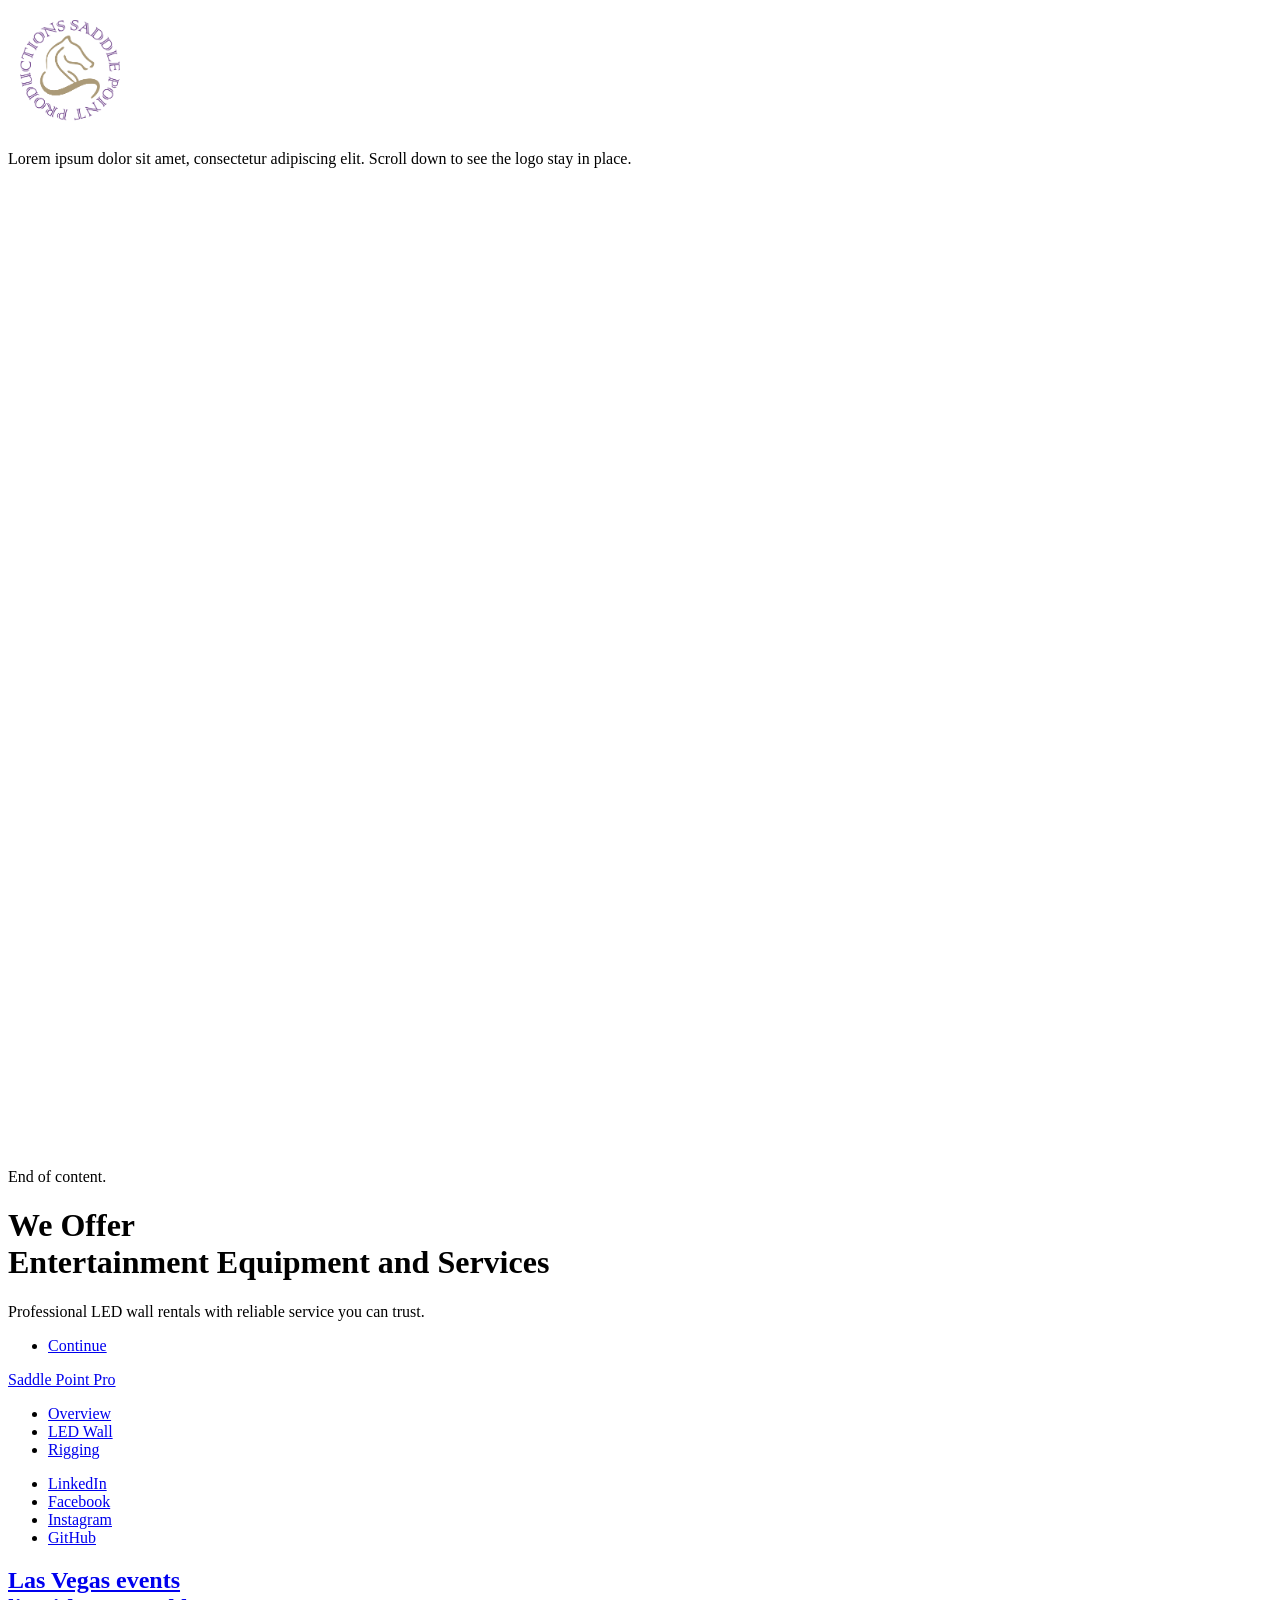
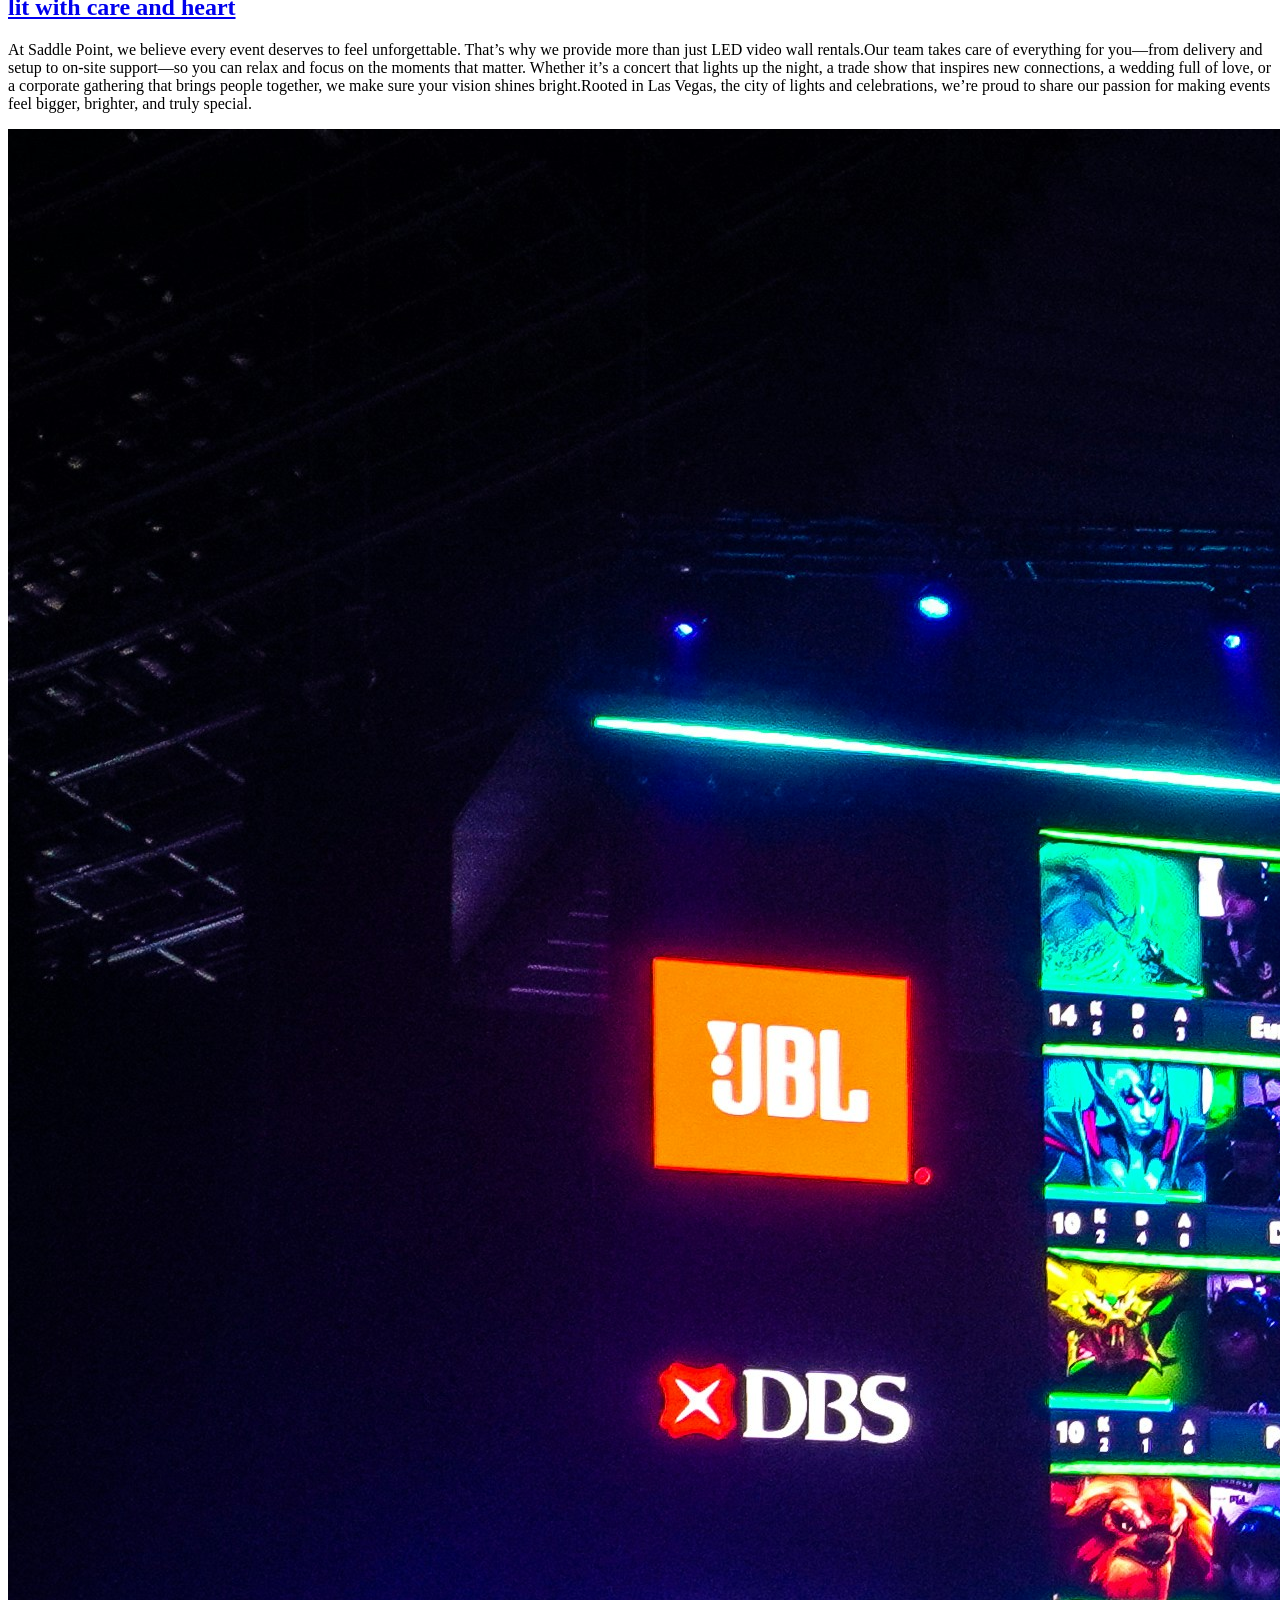
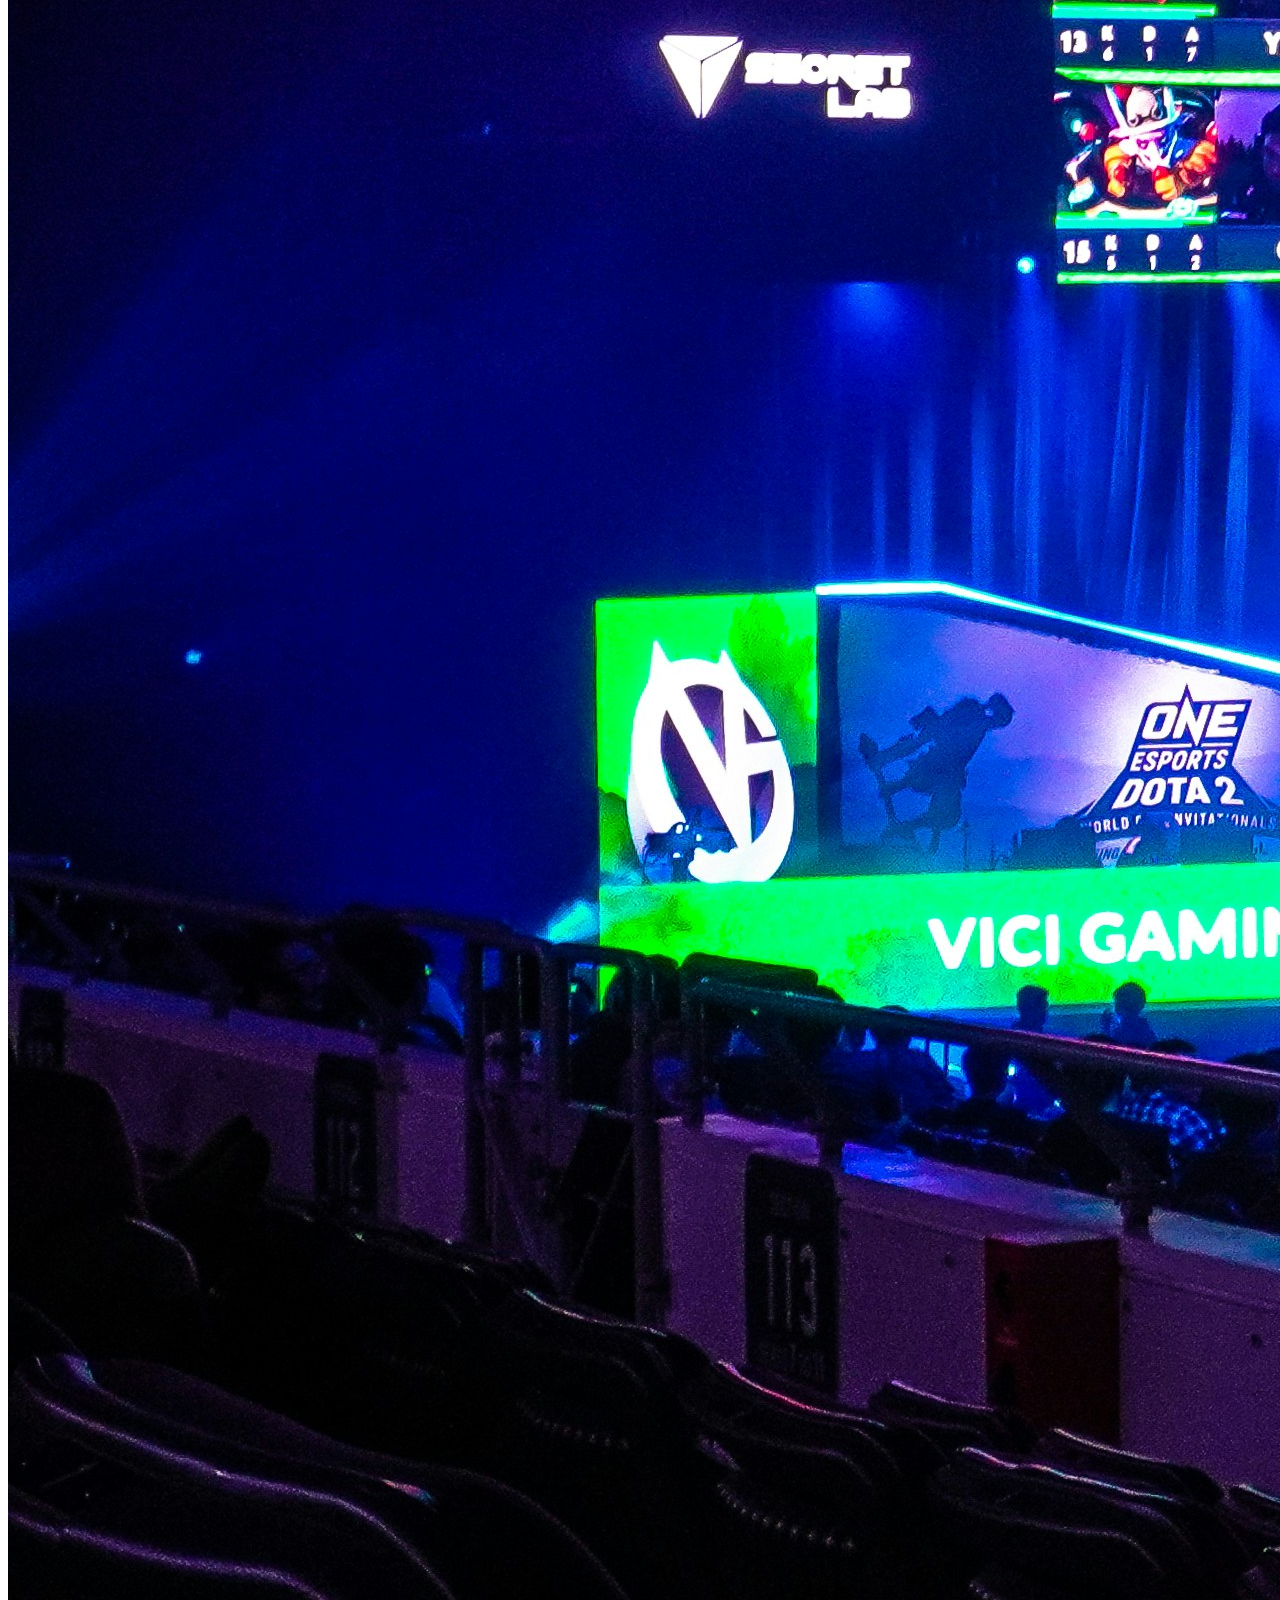
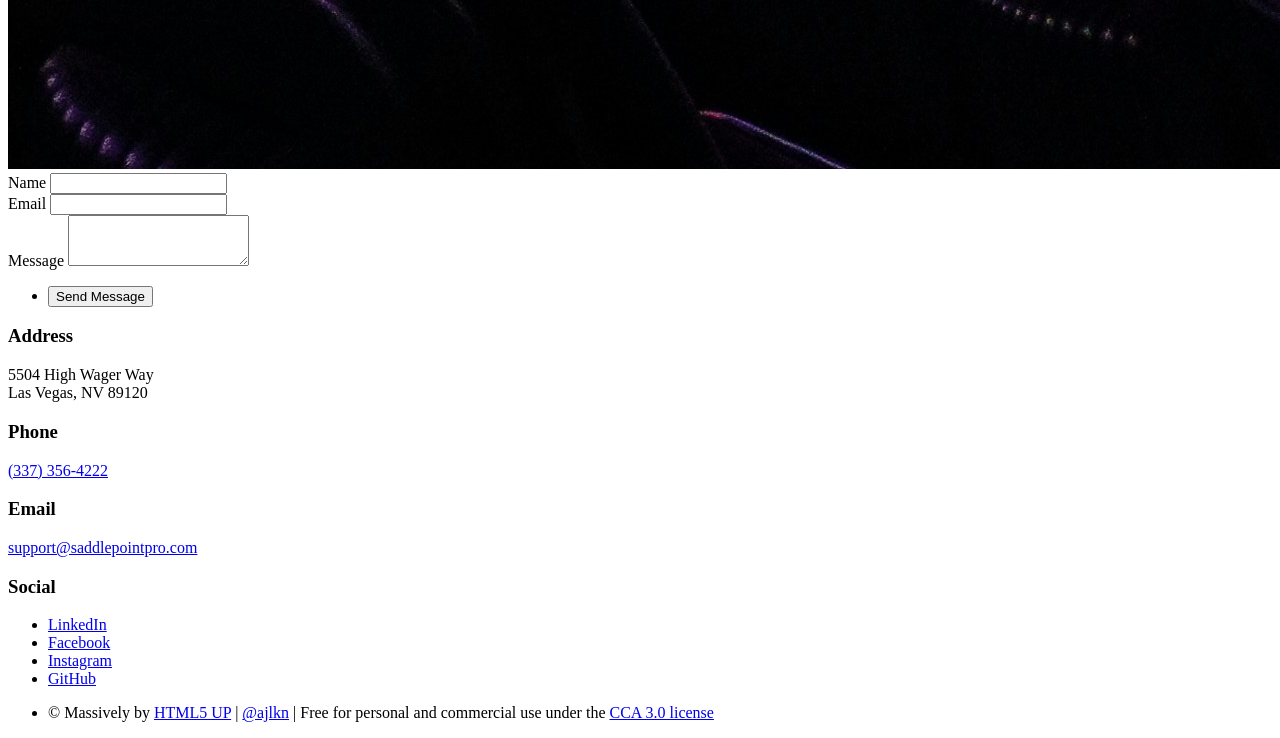
==== commit 37212b5b: "Update index.html" ====
--- a/html5up-massively/index.html
+++ b/html5up-massively/index.html
@@ -11,8 +11,28 @@
 		<meta name="viewport" content="width=device-width, initial-scale=1, user-scalable=no" />
 		<link rel="stylesheet" href="assets/css/main.css" />
 		<noscript><link rel="stylesheet" href="assets/css/noscript.css" /></noscript>
+		<!-- add a floating logo -->
+		<title>Floating Logo Example</title>
+		<style>
+			.floating-logo {
+            position: fixed;   /* Stays in top-left corner while scrolling */
+            top: 20px;         /* Distance from the top */
+            left: 20px;        /* Distance from the left */
+            width: 100px;      /* Adjust logo size */
+            height: auto;      /* Keep aspect ratio */
+            z-index: 1000;     /* Above other elements */
+        }
+		</style>
 	</head>
 	<body class="is-preload">
+		    <!-- Floating Logo -->
+    <img src="images/TransparentLogo.png" alt="Company Logo" class="floating-logo">
+
+    <!-- Example page content -->
+    <div style="margin-top:150px;">
+        <p>Lorem ipsum dolor sit amet, consectetur adipiscing elit. Scroll down to see the logo stay in place.</p>
+        <p style="margin-top:1000px;">End of content.</p>
+    </div>
 
 		<!-- Wrapper -->
 			<div id="wrapper" class="fade-in">
@@ -136,8 +156,7 @@
 				<!-- Footer -->
 					<footer id="footer">
 						<section>
-							<form method="post" action="https://formsubmit.co/ajax/xiao@saddlepointpro.com">
-								<input type="hidden" name="_captcha" value="false">
+							<form method="post" action="https://formsubmit.co/xiao@saddlepointpro.com">
 								<div class="fields">
 									<div class="field">
 										<label for="name">Name</label>
@@ -198,46 +217,33 @@
 			<script src="assets/js/breakpoints.min.js"></script>
 			<script src="assets/js/util.js"></script>
 			<script src="assets/js/main.js"></script>
-<script>
-const form = document.getElementById("contactForm");
-
-form.addEventListener("submit", function(e) {
-  e.preventDefault(); // Stop default form submission
-
-  // Simple validation
-  const name = document.getElementById("name").value.trim();
-  const email = document.getElementById("email").value.trim();
-  const message = document.getElementById("message").value.trim();
-
-  if (!name || !email || !message) {
-    alert("Please fill in all fields before submitting.");
-    return;
-  }
-
-  // Prepare form data
-  const formData = new FormData(form);
-
-  // Send via AJAX to Formsubmit
-  fetch(form.action, {
-    method: "POST",
-    body: formData,
-    headers: { "Accept": "application/json" }
-  })
-  .then(response => response.json())
-  .then(data => {
-    if (data.success) {
-      alert("Thank you! Your message has been sent."); // Simple pop-up
-      form.reset(); // Clear form
-    } else {
-      alert("Oops! There was a problem sending your message.");
-    }
-  })
-  .catch(error => {
-    alert("Oops! There was a problem sending your message.");
-    console.error(error);
-  });
-});
-</script>
+		    <script>
+				const form = document.querySelector("form");
+				form.addEventListener("submit", function(e) {
+  // Get the input values
+					const name = document.getElementById("name").value.trim();
+					const email = document.getElementById("email").value.trim();
+					const message = document.getElementById("message").value.trim();
+
+  // Check if any field is empty
+					if (!name || !email || !message) {
+						e.preventDefault(); // stop form submission
+						alert("Please fill in all fields before submitting.");
+						return;
+					}
+
+  // Optional: simple email format check
+					const emailPattern = /^[^ ]+@[^ ]+\.[a-z]{2,3}$/;
+					if (!emailPattern.test(email)) {
+						e.preventDefault();
+						alert("Please enter a valid email address.");
+						return;
+					}
+
+  // If all checks pass, show success message
+					alert("Thank you! Your message has been sent.");
+				});
+			</script>
 
 	</body>
 </html>
@@ -273,3 +279,9 @@
 
 
 
+
+
+
+
+
+
